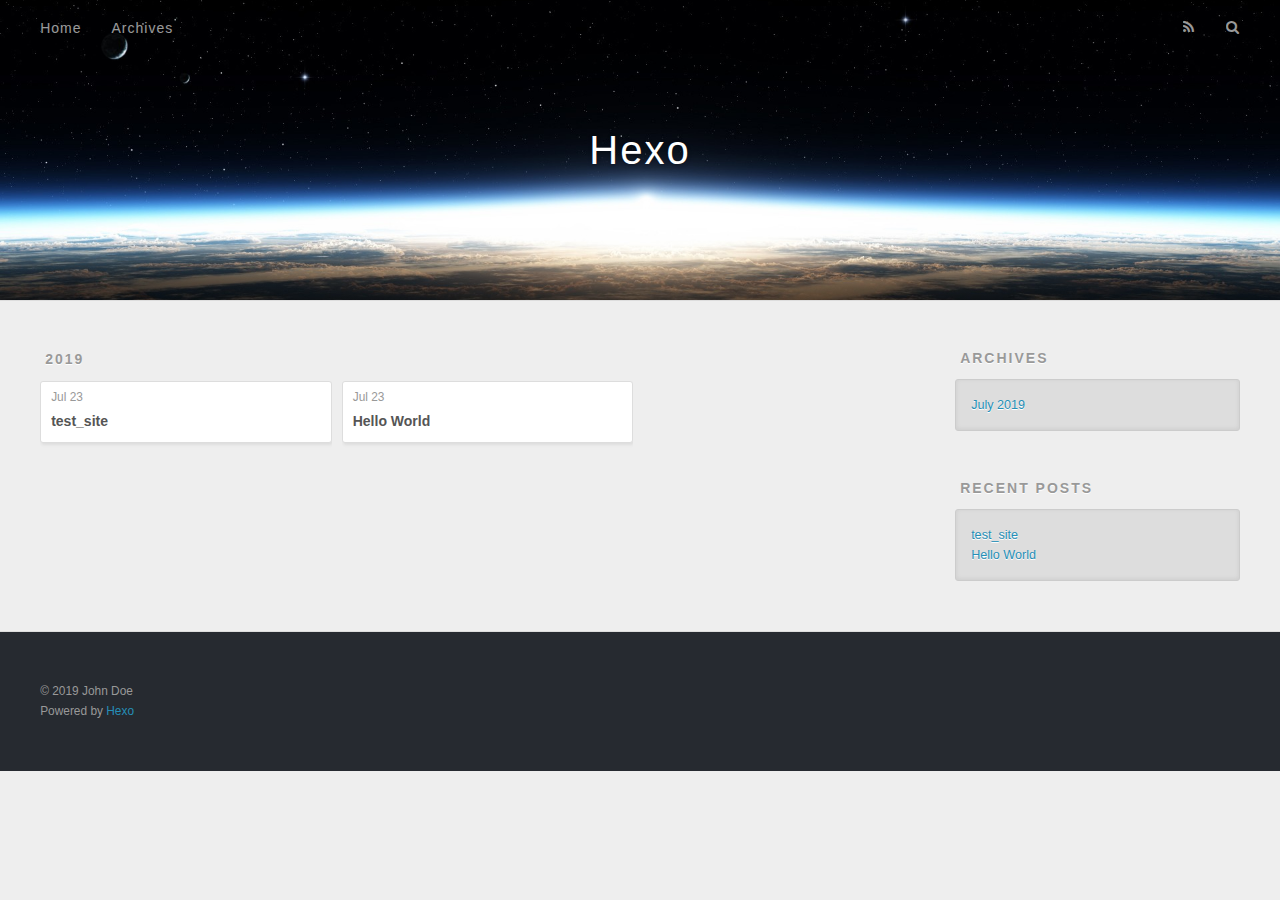
==== archives/index.html @ 77f76fa3 "Site updated: 2019-07-23 09:58:28" ====
<!DOCTYPE html>
<html>
<head><meta name="generator" content="Hexo 3.9.0">
  <meta charset="utf-8">
  

  
  <title>Archives | Hexo</title>
  <meta name="viewport" content="width=device-width, initial-scale=1, maximum-scale=1">
  <meta property="og:type" content="website">
<meta property="og:title" content="Hexo">
<meta property="og:url" content="http://yoursite.com/archives/index.html">
<meta property="og:site_name" content="Hexo">
<meta property="og:locale" content="default">
<meta name="twitter:card" content="summary">
<meta name="twitter:title" content="Hexo">
  
    <link rel="alternate" href="/atom.xml" title="Hexo" type="application/atom+xml">
  
  
    <link rel="icon" href="/favicon.png">
  
  
    <link href="//fonts.googleapis.com/css?family=Source+Code+Pro" rel="stylesheet" type="text/css">
  
  <link rel="stylesheet" href="/css/style.css">
</head>
</html>
<body>
  <div id="container">
    <div id="wrap">
      <header id="header">
  <div id="banner"></div>
  <div id="header-outer" class="outer">
    <div id="header-title" class="inner">
      <h1 id="logo-wrap">
        <a href="/" id="logo">Hexo</a>
      </h1>
      
    </div>
    <div id="header-inner" class="inner">
      <nav id="main-nav">
        <a id="main-nav-toggle" class="nav-icon"></a>
        
          <a class="main-nav-link" href="/">Home</a>
        
          <a class="main-nav-link" href="/archives">Archives</a>
        
      </nav>
      <nav id="sub-nav">
        
          <a id="nav-rss-link" class="nav-icon" href="/atom.xml" title="RSS Feed"></a>
        
        <a id="nav-search-btn" class="nav-icon" title="Search"></a>
      </nav>
      <div id="search-form-wrap">
        <form action="//google.com/search" method="get" accept-charset="UTF-8" class="search-form"><input type="search" name="q" class="search-form-input" placeholder="Search"><button type="submit" class="search-form-submit">&#xF002;</button><input type="hidden" name="sitesearch" value="http://yoursite.com"></form>
      </div>
    </div>
  </div>
</header>
      <div class="outer">
        <section id="main">
  
  
    
    
      
      
      <section class="archives-wrap">
        <div class="archive-year-wrap">
          <a href="/archives/2019" class="archive-year">2019</a>
        </div>
        <div class="archives">
    
    <article class="archive-article archive-type-post">
  <div class="archive-article-inner">
    <header class="archive-article-header">
      <a href="/2019/07/23/test-site/" class="archive-article-date">
  <time datetime="2019-07-23T01:22:44.000Z" itemprop="datePublished">Jul 23</time>
</a>
      
  
    <h1 itemprop="name">
      <a class="archive-article-title" href="/2019/07/23/test-site/">test_site</a>
    </h1>
  

    </header>
  </div>
</article>
  
    
    
    <article class="archive-article archive-type-post">
  <div class="archive-article-inner">
    <header class="archive-article-header">
      <a href="/2019/07/23/hello-world/" class="archive-article-date">
  <time datetime="2019-07-23T01:20:35.943Z" itemprop="datePublished">Jul 23</time>
</a>
      
  
    <h1 itemprop="name">
      <a class="archive-article-title" href="/2019/07/23/hello-world/">Hello World</a>
    </h1>
  

    </header>
  </div>
</article>
  
  
    </div></section>
  


</section>
        
          <aside id="sidebar">
  
    

  
    

  
    
  
    
  <div class="widget-wrap">
    <h3 class="widget-title">Archives</h3>
    <div class="widget">
      <ul class="archive-list"><li class="archive-list-item"><a class="archive-list-link" href="/archives/2019/07/">July 2019</a></li></ul>
    </div>
  </div>


  
    
  <div class="widget-wrap">
    <h3 class="widget-title">Recent Posts</h3>
    <div class="widget">
      <ul>
        
          <li>
            <a href="/2019/07/23/test-site/">test_site</a>
          </li>
        
          <li>
            <a href="/2019/07/23/hello-world/">Hello World</a>
          </li>
        
      </ul>
    </div>
  </div>

  
</aside>
        
      </div>
      <footer id="footer">
  
  <div class="outer">
    <div id="footer-info" class="inner">
      &copy; 2019 John Doe<br>
      Powered by <a href="http://hexo.io/" target="_blank">Hexo</a>
    </div>
  </div>
</footer>
    </div>
    <nav id="mobile-nav">
  
    <a href="/" class="mobile-nav-link">Home</a>
  
    <a href="/archives" class="mobile-nav-link">Archives</a>
  
</nav>
    

<script src="//ajax.googleapis.com/ajax/libs/jquery/2.0.3/jquery.min.js"></script>


  <link rel="stylesheet" href="/fancybox/jquery.fancybox.css">
  <script src="/fancybox/jquery.fancybox.pack.js"></script>


<script src="/js/script.js"></script>



  </div>
</body>
</html>
---- css/style.css ----
body {
  width: 100%;
}
body:before,
body:after {
  content: "";
  display: table;
}
body:after {
  clear: both;
}
html,
body,
div,
span,
applet,
object,
iframe,
h1,
h2,
h3,
h4,
h5,
h6,
p,
blockquote,
pre,
a,
abbr,
acronym,
address,
big,
cite,
code,
del,
dfn,
em,
img,
ins,
kbd,
q,
s,
samp,
small,
strike,
strong,
sub,
sup,
tt,
var,
dl,
dt,
dd,
ol,
ul,
li,
fieldset,
form,
label,
legend,
table,
caption,
tbody,
tfoot,
thead,
tr,
th,
td {
  margin: 0;
  padding: 0;
  border: 0;
  outline: 0;
  font-weight: inherit;
  font-style: inherit;
  font-family: inherit;
  font-size: 100%;
  vertical-align: baseline;
}
body {
  line-height: 1;
  color: #000;
  background: #fff;
}
ol,
ul {
  list-style: none;
}
table {
  border-collapse: separate;
  border-spacing: 0;
  vertical-align: middle;
}
caption,
th,
td {
  text-align: left;
  font-weight: normal;
  vertical-align: middle;
}
a img {
  border: none;
}
input,
button {
  margin: 0;
  padding: 0;
}
input::-moz-focus-inner,
button::-moz-focus-inner {
  border: 0;
  padding: 0;
}
@font-face {
  font-family: FontAwesome;
  font-style: normal;
  font-weight: normal;
  src: url("fonts/fontawesome-webfont.eot?v=#4.0.3");
  src: url("fonts/fontawesome-webfont.eot?#iefix&v=#4.0.3") format("embedded-opentype"), url("fonts/fontawesome-webfont.woff?v=#4.0.3") format("woff"), url("fonts/fontawesome-webfont.ttf?v=#4.0.3") format("truetype"), url("fonts/fontawesome-webfont.svg#fontawesomeregular?v=#4.0.3") format("svg");
}
html,
body,
#container {
  height: 100%;
}
body {
  background: #eee;
  font: 14px -apple-system, BlinkMacSystemFont, "Segoe UI", "Roboto", "Oxygen", "Ubuntu", "Cantarell", "Fira Sans", "Droid Sans", "Helvetica Neue", sans-serif;
  -webkit-text-size-adjust: 100%;
}
.outer {
  max-width: 1220px;
  margin: 0 auto;
  padding: 0 20px;
}
.outer:before,
.outer:after {
  content: "";
  display: table;
}
.outer:after {
  clear: both;
}
.inner {
  display: inline;
  float: left;
  width: 98.33333333333333%;
  margin: 0 0.833333333333333%;
}
.left,
.alignleft {
  float: left;
}
.right,
.alignright {
  float: right;
}
.clear {
  clear: both;
}
#container {
  position: relative;
}
.mobile-nav-on {
  overflow: hidden;
}
#wrap {
  height: 100%;
  width: 100%;
  position: absolute;
  top: 0;
  left: 0;
  -webkit-transition: 0.2s ease-out;
  -moz-transition: 0.2s ease-out;
  -ms-transition: 0.2s ease-out;
  transition: 0.2s ease-out;
  z-index: 1;
  background: #eee;
}
.mobile-nav-on #wrap {
  left: 280px;
}
@media screen and (min-width: 768px) {
  #main {
    display: inline;
    float: left;
    width: 73.33333333333333%;
    margin: 0 0.833333333333333%;
  }
}
.article-date,
.article-category-link,
.archive-year,
.widget-title {
  text-decoration: none;
  text-transform: uppercase;
  letter-spacing: 2px;
  color: #999;
  margin-bottom: 1em;
  margin-left: 5px;
  line-height: 1em;
  text-shadow: 0 1px #fff;
  font-weight: bold;
}
.article-inner,
.archive-article-inner {
  background: #fff;
  -webkit-box-shadow: 1px 2px 3px #ddd;
  box-shadow: 1px 2px 3px #ddd;
  border: 1px solid #ddd;
  border-radius: 3px;
}
.article-entry h1,
.widget h1 {
  font-size: 2em;
}
.article-entry h2,
.widget h2 {
  font-size: 1.5em;
}
.article-entry h3,
.widget h3 {
  font-size: 1.3em;
}
.article-entry h4,
.widget h4 {
  font-size: 1.2em;
}
.article-entry h5,
.widget h5 {
  font-size: 1em;
}
.article-entry h6,
.widget h6 {
  font-size: 1em;
  color: #999;
}
.article-entry hr,
.widget hr {
  border: 1px dashed #ddd;
}
.article-entry strong,
.widget strong {
  font-weight: bold;
}
.article-entry em,
.widget em,
.article-entry cite,
.widget cite {
  font-style: italic;
}
.article-entry sup,
.widget sup,
.article-entry sub,
.widget sub {
  font-size: 0.75em;
  line-height: 0;
  position: relative;
  vertical-align: baseline;
}
.article-entry sup,
.widget sup {
  top: -0.5em;
}
.article-entry sub,
.widget sub {
  bottom: -0.2em;
}
.article-entry small,
.widget small {
  font-size: 0.85em;
}
.article-entry acronym,
.widget acronym,
.article-entry abbr,
.widget abbr {
  border-bottom: 1px dotted;
}
.article-entry ul,
.widget ul,
.article-entry ol,
.widget ol,
.article-entry dl,
.widget dl {
  margin: 0 20px;
  line-height: 1.6em;
}
.article-entry ul ul,
.widget ul ul,
.article-entry ol ul,
.widget ol ul,
.article-entry ul ol,
.widget ul ol,
.article-entry ol ol,
.widget ol ol {
  margin-top: 0;
  margin-bottom: 0;
}
.article-entry ul,
.widget ul {
  list-style: disc;
}
.article-entry ol,
.widget ol {
  list-style: decimal;
}
.article-entry dt,
.widget dt {
  font-weight: bold;
}
#header {
  height: 300px;
  position: relative;
  border-bottom: 1px solid #ddd;
}
#header:before,
#header:after {
  content: "";
  position: absolute;
  left: 0;
  right: 0;
  height: 40px;
}
#header:before {
  top: 0;
  background: -webkit-linear-gradient(rgba(0,0,0,0.2), transparent);
  background: -moz-linear-gradient(rgba(0,0,0,0.2), transparent);
  background: -ms-linear-gradient(rgba(0,0,0,0.2), transparent);
  background: linear-gradient(rgba(0,0,0,0.2), transparent);
}
#header:after {
  bottom: 0;
  background: -webkit-linear-gradient(transparent, rgba(0,0,0,0.2));
  background: -moz-linear-gradient(transparent, rgba(0,0,0,0.2));
  background: -ms-linear-gradient(transparent, rgba(0,0,0,0.2));
  background: linear-gradient(transparent, rgba(0,0,0,0.2));
}
#header-outer {
  height: 100%;
  position: relative;
}
#header-inner {
  position: relative;
  overflow: hidden;
}
#banner {
  position: absolute;
  top: 0;
  left: 0;
  width: 100%;
  height: 100%;
  background: url("images/banner.jpg") center #000;
  -webkit-background-size: cover;
  -moz-background-size: cover;
  background-size: cover;
  z-index: -1;
}
#header-title {
  text-align: center;
  height: 40px;
  position: absolute;
  top: 50%;
  left: 0;
  margin-top: -20px;
}
#logo,
#subtitle {
  text-decoration: none;
  color: #fff;
  font-weight: 300;
  text-shadow: 0 1px 4px rgba(0,0,0,0.3);
}
#logo {
  font-size: 40px;
  line-height: 40px;
  letter-spacing: 2px;
}
#subtitle {
  font-size: 16px;
  line-height: 16px;
  letter-spacing: 1px;
}
#subtitle-wrap {
  margin-top: 16px;
}
#main-nav {
  float: left;
  margin-left: -15px;
}
.nav-icon,
.main-nav-link {
  float: left;
  color: #fff;
  opacity: 0.6;
  text-decoration: none;
  text-shadow: 0 1px rgba(0,0,0,0.2);
  -webkit-transition: opacity 0.2s;
  -moz-transition: opacity 0.2s;
  -ms-transition: opacity 0.2s;
  transition: opacity 0.2s;
  display: block;
  padding: 20px 15px;
}
.nav-icon:hover,
.main-nav-link:hover {
  opacity: 1;
}
.nav-icon {
  font-family: FontAwesome;
  text-align: center;
  font-size: 14px;
  width: 14px;
  height: 14px;
  padding: 20px 15px;
  position: relative;
  cursor: pointer;
}
.main-nav-link {
  font-weight: 300;
  letter-spacing: 1px;
}
@media screen and (max-width: 479px) {
  .main-nav-link {
    display: none;
  }
}
#main-nav-toggle {
  display: none;
}
#main-nav-toggle:before {
  content: "\f0c9";
}
@media screen and (max-width: 479px) {
  #main-nav-toggle {
    display: block;
  }
}
#sub-nav {
  float: right;
  margin-right: -15px;
}
#nav-rss-link:before {
  content: "\f09e";
}
#nav-search-btn:before {
  content: "\f002";
}
#search-form-wrap {
  position: absolute;
  top: 15px;
  width: 150px;
  height: 30px;
  right: -150px;
  opacity: 0;
  -webkit-transition: 0.2s ease-out;
  -moz-transition: 0.2s ease-out;
  -ms-transition: 0.2s ease-out;
  transition: 0.2s ease-out;
}
#search-form-wrap.on {
  opacity: 1;
  right: 0;
}
@media screen and (max-width: 479px) {
  #search-form-wrap {
    width: 100%;
    right: -100%;
  }
}
.search-form {
  position: absolute;
  top: 0;
  left: 0;
  right: 0;
  background: #fff;
  padding: 5px 15px;
  border-radius: 15px;
  -webkit-box-shadow: 0 0 10px rgba(0,0,0,0.3);
  box-shadow: 0 0 10px rgba(0,0,0,0.3);
}
.search-form-input {
  border: none;
  background: none;
  color: #555;
  width: 100%;
  font: 13px -apple-system, BlinkMacSystemFont, "Segoe UI", "Roboto", "Oxygen", "Ubuntu", "Cantarell", "Fira Sans", "Droid Sans", "Helvetica Neue", sans-serif;
  outline: none;
}
.search-form-input::-webkit-search-results-decoration,
.search-form-input::-webkit-search-cancel-button {
  -webkit-appearance: none;
}
.search-form-submit {
  position: absolute;
  top: 50%;
  right: 10px;
  margin-top: -7px;
  font: 13px FontAwesome;
  border: none;
  background: none;
  color: #bbb;
  cursor: pointer;
}
.search-form-submit:hover,
.search-form-submit:focus {
  color: #777;
}
.article {
  margin: 50px 0;
}
.article-inner {
  overflow: hidden;
}
.article-meta:before,
.article-meta:after {
  content: "";
  display: table;
}
.article-meta:after {
  clear: both;
}
.article-date {
  float: left;
}
.article-category {
  float: left;
  line-height: 1em;
  color: #ccc;
  text-shadow: 0 1px #fff;
  margin-left: 8px;
}
.article-category:before {
  content: "\2022";
}
.article-category-link {
  margin: 0 12px 1em;
}
.article-header {
  padding: 20px 20px 0;
}
.article-title {
  text-decoration: none;
  font-size: 2em;
  font-weight: bold;
  color: #555;
  line-height: 1.1em;
  -webkit-transition: color 0.2s;
  -moz-transition: color 0.2s;
  -ms-transition: color 0.2s;
  transition: color 0.2s;
}
a.article-title:hover {
  color: #258fb8;
}
.article-entry {
  color: #555;
  padding: 0 20px;
}
.article-entry:before,
.article-entry:after {
  content: "";
  display: table;
}
.article-entry:after {
  clear: both;
}
.article-entry p,
.article-entry table {
  line-height: 1.6em;
  margin: 1.6em 0;
}
.article-entry h1,
.article-entry h2,
.article-entry h3,
.article-entry h4,
.article-entry h5,
.article-entry h6 {
  font-weight: bold;
}
.article-entry h1,
.article-entry h2,
.article-entry h3,
.article-entry h4,
.article-entry h5,
.article-entry h6 {
  line-height: 1.1em;
  margin: 1.1em 0;
}
.article-entry a {
  color: #258fb8;
  text-decoration: none;
}
.article-entry a:hover {
  text-decoration: underline;
}
.article-entry ul,
.article-entry ol,
.article-entry dl {
  margin-top: 1.6em;
  margin-bottom: 1.6em;
}
.article-entry img,
.article-entry video {
  max-width: 100%;
  height: auto;
  display: block;
  margin: auto;
}
.article-entry iframe {
  border: none;
}
.article-entry table {
  width: 100%;
  border-collapse: collapse;
  border-spacing: 0;
}
.article-entry th {
  font-weight: bold;
  border-bottom: 3px solid #ddd;
  padding-bottom: 0.5em;
}
.article-entry td {
  border-bottom: 1px solid #ddd;
  padding: 10px 0;
}
.article-entry blockquote {
  font-family: Georgia, "Times New Roman", serif;
  font-size: 1.4em;
  margin: 1.6em 20px;
  text-align: center;
}
.article-entry blockquote footer {
  font-size: 14px;
  margin: 1.6em 0;
  font-family: -apple-system, BlinkMacSystemFont, "Segoe UI", "Roboto", "Oxygen", "Ubuntu", "Cantarell", "Fira Sans", "Droid Sans", "Helvetica Neue", sans-serif;
}
.article-entry blockquote footer cite:before {
  content: "—";
  padding: 0 0.5em;
}
.article-entry .pullquote {
  text-align: left;
  width: 45%;
  margin: 0;
}
.article-entry .pullquote.left {
  margin-left: 0.5em;
  margin-right: 1em;
}
.article-entry .pullquote.right {
  margin-right: 0.5em;
  margin-left: 1em;
}
.article-entry .caption {
  color: #999;
  display: block;
  font-size: 0.9em;
  margin-top: 0.5em;
  position: relative;
  text-align: center;
}
.article-entry .video-container {
  position: relative;
  padding-top: 56.25%;
  height: 0;
  overflow: hidden;
}
.article-entry .video-container iframe,
.article-entry .video-container object,
.article-entry .video-container embed {
  position: absolute;
  top: 0;
  left: 0;
  width: 100%;
  height: 100%;
  margin-top: 0;
}
.article-more-link a {
  display: inline-block;
  line-height: 1em;
  padding: 6px 15px;
  border-radius: 15px;
  background: #eee;
  color: #999;
  text-shadow: 0 1px #fff;
  text-decoration: none;
}
.article-more-link a:hover {
  background: #258fb8;
  color: #fff;
  text-decoration: none;
  text-shadow: 0 1px #1e7293;
}
.article-footer {
  font-size: 0.85em;
  line-height: 1.6em;
  border-top: 1px solid #ddd;
  padding-top: 1.6em;
  margin: 0 20px 20px;
}
.article-footer:before,
.article-footer:after {
  content: "";
  display: table;
}
.article-footer:after {
  clear: both;
}
.article-footer a {
  color: #999;
  text-decoration: none;
}
.article-footer a:hover {
  color: #555;
}
.article-tag-list-item {
  float: left;
  margin-right: 10px;
}
.article-tag-list-link:before {
  content: "#";
}
.article-comment-link {
  float: right;
}
.article-comment-link:before {
  content: "\f075";
  font-family: FontAwesome;
  padding-right: 8px;
}
.article-share-link {
  cursor: pointer;
  float: right;
  margin-left: 20px;
}
.article-share-link:before {
  content: "\f064";
  font-family: FontAwesome;
  padding-right: 6px;
}
#article-nav {
  position: relative;
}
#article-nav:before,
#article-nav:after {
  content: "";
  display: table;
}
#article-nav:after {
  clear: both;
}
@media screen and (min-width: 768px) {
  #article-nav {
    margin: 50px 0;
  }
  #article-nav:before {
    width: 8px;
    height: 8px;
    position: absolute;
    top: 50%;
    left: 50%;
    margin-top: -4px;
    margin-left: -4px;
    content: "";
    border-radius: 50%;
    background: #ddd;
    -webkit-box-shadow: 0 1px 2px #fff;
    box-shadow: 0 1px 2px #fff;
  }
}
.article-nav-link-wrap {
  text-decoration: none;
  text-shadow: 0 1px #fff;
  color: #999;
  -webkit-box-sizing: border-box;
  -moz-box-sizing: border-box;
  box-sizing: border-box;
  margin-top: 50px;
  text-align: center;
  display: block;
}
.article-nav-link-wrap:hover {
  color: #555;
}
@media screen and (min-width: 768px) {
  .article-nav-link-wrap {
    width: 50%;
    margin-top: 0;
  }
}
@media screen and (min-width: 768px) {
  #article-nav-newer {
    float: left;
    text-align: right;
    padding-right: 20px;
  }
}
@media screen and (min-width: 768px) {
  #article-nav-older {
    float: right;
    text-align: left;
    padding-left: 20px;
  }
}
.article-nav-caption {
  text-transform: uppercase;
  letter-spacing: 2px;
  color: #ddd;
  line-height: 1em;
  font-weight: bold;
}
#article-nav-newer .article-nav-caption {
  margin-right: -2px;
}
.article-nav-title {
  font-size: 0.85em;
  line-height: 1.6em;
  margin-top: 0.5em;
}
.article-share-box {
  position: absolute;
  display: none;
  background: #fff;
  -webkit-box-shadow: 1px 2px 10px rgba(0,0,0,0.2);
  box-shadow: 1px 2px 10px rgba(0,0,0,0.2);
  border-radius: 3px;
  margin-left: -145px;
  overflow: hidden;
  z-index: 1;
}
.article-share-box.on {
  display: block;
}
.article-share-input {
  width: 100%;
  background: none;
  -webkit-box-sizing: border-box;
  -moz-box-sizing: border-box;
  box-sizing: border-box;
  font: 14px -apple-system, BlinkMacSystemFont, "Segoe UI", "Roboto", "Oxygen", "Ubuntu", "Cantarell", "Fira Sans", "Droid Sans", "Helvetica Neue", sans-serif;
  padding: 0 15px;
  color: #555;
  outline: none;
  border: 1px solid #ddd;
  border-radius: 3px 3px 0 0;
  height: 36px;
  line-height: 36px;
}
.article-share-links {
  background: #eee;
}
.article-share-links:before,
.article-share-links:after {
  content: "";
  display: table;
}
.article-share-links:after {
  clear: both;
}
.article-share-twitter,
.article-share-facebook,
.article-share-pinterest,
.article-share-google {
  width: 50px;
  height: 36px;
  display: block;
  float: left;
  position: relative;
  color: #999;
  text-shadow: 0 1px #fff;
}
.article-share-twitter:before,
.article-share-facebook:before,
.article-share-pinterest:before,
.article-share-google:before {
  font-size: 20px;
  font-family: FontAwesome;
  width: 20px;
  height: 20px;
  position: absolute;
  top: 50%;
  left: 50%;
  margin-top: -10px;
  margin-left: -10px;
  text-align: center;
}
.article-share-twitter:hover,
.article-share-facebook:hover,
.article-share-pinterest:hover,
.article-share-google:hover {
  color: #fff;
}
.article-share-twitter:before {
  content: "\f099";
}
.article-share-twitter:hover {
  background: #00aced;
  text-shadow: 0 1px #008abe;
}
.article-share-facebook:before {
  content: "\f09a";
}
.article-share-facebook:hover {
  background: #3b5998;
  text-shadow: 0 1px #2f477a;
}
.article-share-pinterest:before {
  content: "\f0d2";
}
.article-share-pinterest:hover {
  background: #cb2027;
  text-shadow: 0 1px #a21a1f;
}
.article-share-google:before {
  content: "\f0d5";
}
.article-share-google:hover {
  background: #dd4b39;
  text-shadow: 0 1px #be3221;
}
.article-gallery {
  background: #000;
  position: relative;
}
.article-gallery-photos {
  position: relative;
  overflow: hidden;
}
.article-gallery-img {
  display: none;
  max-width: 100%;
}
.article-gallery-img:first-child {
  display: block;
}
.article-gallery-img.loaded {
  position: absolute;
  display: block;
}
.article-gallery-img img {
  display: block;
  max-width: 100%;
  margin: 0 auto;
}
#comments {
  background: #fff;
  -webkit-box-shadow: 1px 2px 3px #ddd;
  box-shadow: 1px 2px 3px #ddd;
  padding: 20px;
  border: 1px solid #ddd;
  border-radius: 3px;
  margin: 50px 0;
}
#comments a {
  color: #258fb8;
}
.archives-wrap {
  margin: 50px 0;
}
.archives:before,
.archives:after {
  content: "";
  display: table;
}
.archives:after {
  clear: both;
}
.archive-year-wrap {
  margin-bottom: 1em;
}
.archives {
  -webkit-column-gap: 10px;
  -moz-column-gap: 10px;
  column-gap: 10px;
}
@media screen and (min-width: 480px) and (max-width: 767px) {
  .archives {
    -webkit-column-count: 2;
    -moz-column-count: 2;
    column-count: 2;
  }
}
@media screen and (min-width: 768px) {
  .archives {
    -webkit-column-count: 3;
    -moz-column-count: 3;
    column-count: 3;
  }
}
.archive-article {
  -webkit-column-break-inside: avoid;
  page-break-inside: avoid;
  overflow: hidden;
  break-inside: avoid-column;
}
.archive-article-inner {
  padding: 10px;
  margin-bottom: 15px;
}
.archive-article-title {
  text-decoration: none;
  font-weight: bold;
  color: #555;
  -webkit-transition: color 0.2s;
  -moz-transition: color 0.2s;
  -ms-transition: color 0.2s;
  transition: color 0.2s;
  line-height: 1.6em;
}
.archive-article-title:hover {
  color: #258fb8;
}
.archive-article-footer {
  margin-top: 1em;
}
.archive-article-date {
  color: #999;
  text-decoration: none;
  font-size: 0.85em;
  line-height: 1em;
  margin-bottom: 0.5em;
  display: block;
}
#page-nav {
  margin: 50px auto;
  background: #fff;
  -webkit-box-shadow: 1px 2px 3px #ddd;
  box-shadow: 1px 2px 3px #ddd;
  border: 1px solid #ddd;
  border-radius: 3px;
  text-align: center;
  color: #999;
  overflow: hidden;
}
#page-nav:before,
#page-nav:after {
  content: "";
  display: table;
}
#page-nav:after {
  clear: both;
}
#page-nav a,
#page-nav span {
  padding: 10px 20px;
  line-height: 1;
  height: 2ex;
}
#page-nav a {
  color: #999;
  text-decoration: none;
}
#page-nav a:hover {
  background: #999;
  color: #fff;
}
#page-nav .prev {
  float: left;
}
#page-nav .next {
  float: right;
}
#page-nav .page-number {
  display: inline-block;
}
@media screen and (max-width: 479px) {
  #page-nav .page-number {
    display: none;
  }
}
#page-nav .current {
  color: #555;
  font-weight: bold;
}
#page-nav .space {
  color: #ddd;
}
#footer {
  background: #262a30;
  padding: 50px 0;
  border-top: 1px solid #ddd;
  color: #999;
}
#footer a {
  color: #258fb8;
  text-decoration: none;
}
#footer a:hover {
  text-decoration: underline;
}
#footer-info {
  line-height: 1.6em;
  font-size: 0.85em;
}
.article-entry pre,
.article-entry .highlight {
  background: #2d2d2d;
  margin: 0 -20px;
  padding: 15px 20px;
  border-style: solid;
  border-color: #ddd;
  border-width: 1px 0;
  overflow: auto;
  color: #ccc;
  line-height: 22.400000000000002px;
}
.article-entry .highlight .gutter pre,
.article-entry .gist .gist-file .gist-data .line-numbers {
  color: #666;
  font-size: 0.85em;
}
.article-entry pre,
.article-entry code {
  font-family: "Source Code Pro", Consolas, Monaco, Menlo, Consolas, monospace;
}
.article-entry code {
  background: #eee;
  text-shadow: 0 1px #fff;
  padding: 0 0.3em;
}
.article-entry pre code {
  background: none;
  text-shadow: none;
  padding: 0;
}
.article-entry .highlight pre {
  border: none;
  margin: 0;
  padding: 0;
}
.article-entry .highlight table {
  margin: 0;
  width: auto;
}
.article-entry .highlight td {
  border: none;
  padding: 0;
}
.article-entry .highlight figcaption {
  font-size: 0.85em;
  color: #999;
  line-height: 1em;
  margin-bottom: 1em;
}
.article-entry .highlight figcaption:before,
.article-entry .highlight figcaption:after {
  content: "";
  display: table;
}
.article-entry .highlight figcaption:after {
  clear: both;
}
.article-entry .highlight figcaption a {
  float: right;
}
.article-entry .highlight .gutter pre {
  text-align: right;
  padding-right: 20px;
}
.article-entry .highlight .line {
  height: 22.400000000000002px;
}
.article-entry .highlight .line.marked {
  background: #515151;
}
.article-entry .gist {
  margin: 0 -20px;
  border-style: solid;
  border-color: #ddd;
  border-width: 1px 0;
  background: #2d2d2d;
  padding: 15px 20px 15px 0;
}
.article-entry .gist .gist-file {
  border: none;
  font-family: "Source Code Pro", Consolas, Monaco, Menlo, Consolas, monospace;
  margin: 0;
}
.article-entry .gist .gist-file .gist-data {
  background: none;
  border: none;
}
.article-entry .gist .gist-file .gist-data .line-numbers {
  background: none;
  border: none;
  padding: 0 20px 0 0;
}
.article-entry .gist .gist-file .gist-data .line-data {
  padding: 0 !important;
}
.article-entry .gist .gist-file .highlight {
  margin: 0;
  padding: 0;
  border: none;
}
.article-entry .gist .gist-file .gist-meta {
  background: #2d2d2d;
  color: #999;
  font: 0.85em -apple-system, BlinkMacSystemFont, "Segoe UI", "Roboto", "Oxygen", "Ubuntu", "Cantarell", "Fira Sans", "Droid Sans", "Helvetica Neue", sans-serif;
  text-shadow: 0 0;
  padding: 0;
  margin-top: 1em;
  margin-left: 20px;
}
.article-entry .gist .gist-file .gist-meta a {
  color: #258fb8;
  font-weight: normal;
}
.article-entry .gist .gist-file .gist-meta a:hover {
  text-decoration: underline;
}
pre .comment,
pre .title {
  color: #999;
}
pre .variable,
pre .attribute,
pre .tag,
pre .regexp,
pre .ruby .constant,
pre .xml .tag .title,
pre .xml .pi,
pre .xml .doctype,
pre .html .doctype,
pre .css .id,
pre .css .class,
pre .css .pseudo {
  color: #f2777a;
}
pre .number,
pre .preprocessor,
pre .built_in,
pre .literal,
pre .params,
pre .constant {
  color: #f99157;
}
pre .class,
pre .ruby .class .title,
pre .css .rules .attribute {
  color: #9c9;
}
pre .string,
pre .value,
pre .inheritance,
pre .header,
pre .ruby .symbol,
pre .xml .cdata {
  color: #9c9;
}
pre .css .hexcolor {
  color: #6cc;
}
pre .function,
pre .python .decorator,
pre .python .title,
pre .ruby .function .title,
pre .ruby .title .keyword,
pre .perl .sub,
pre .javascript .title,
pre .coffeescript .title {
  color: #69c;
}
pre .keyword,
pre .javascript .function {
  color: #c9c;
}
@media screen and (max-width: 479px) {
  #mobile-nav {
    position: absolute;
    top: 0;
    left: 0;
    width: 280px;
    height: 100%;
    background: #191919;
    border-right: 1px solid #fff;
  }
}
@media screen and (max-width: 479px) {
  .mobile-nav-link {
    display: block;
    color: #999;
    text-decoration: none;
    padding: 15px 20px;
    font-weight: bold;
  }
  .mobile-nav-link:hover {
    color: #fff;
  }
}
@media screen and (min-width: 768px) {
  #sidebar {
    display: inline;
    float: left;
    width: 23.333333333333332%;
    margin: 0 0.833333333333333%;
  }
}
.widget-wrap {
  margin: 50px 0;
}
.widget {
  color: #777;
  text-shadow: 0 1px #fff;
  background: #ddd;
  -webkit-box-shadow: 0 -1px 4px #ccc inset;
  box-shadow: 0 -1px 4px #ccc inset;
  border: 1px solid #ccc;
  padding: 15px;
  border-radius: 3px;
}
.widget a {
  color: #258fb8;
  text-decoration: none;
}
.widget a:hover {
  text-decoration: underline;
}
.widget ul ul,
.widget ol ul,
.widget dl ul,
.widget ul ol,
.widget ol ol,
.widget dl ol,
.widget ul dl,
.widget ol dl,
.widget dl dl {
  margin-left: 15px;
  list-style: disc;
}
.widget {
  line-height: 1.6em;
  word-wrap: break-word;
  font-size: 0.9em;
}
.widget ul,
.widget ol {
  list-style: none;
  margin: 0;
}
.widget ul ul,
.widget ol ul,
.widget ul ol,
.widget ol ol {
  margin: 0 20px;
}
.widget ul ul,
.widget ol ul {
  list-style: disc;
}
.widget ul ol,
.widget ol ol {
  list-style: decimal;
}
.category-list-count,
.tag-list-count,
.archive-list-count {
  padding-left: 5px;
  color: #999;
  font-size: 0.85em;
}
.category-list-count:before,
.tag-list-count:before,
.archive-list-count:before {
  content: "(";
}
.category-list-count:after,
.tag-list-count:after,
.archive-list-count:after {
  content: ")";
}
.tagcloud a {
  margin-right: 5px;
  display: inline-block;
}
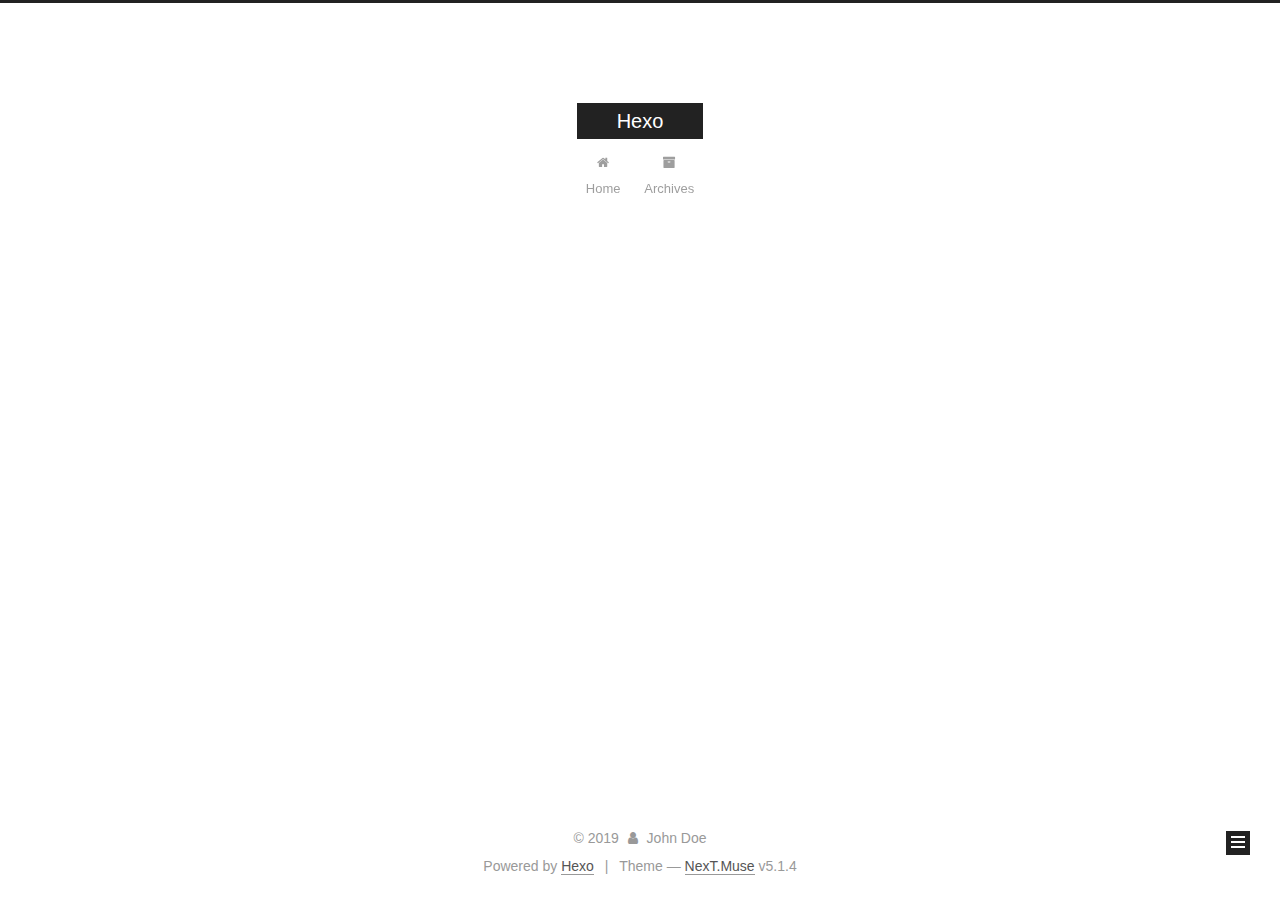
==== commit 13fb705f: "Site updated: 2019-07-23 14:39:27" ====
--- a/archives/index.html
+++ b/archives/index.html
@@ -1,193 +1,584 @@
 <!DOCTYPE html>
-<html>
+
+
+
+  
+
+
+<html class="theme-next muse use-motion" lang>
 <head><meta name="generator" content="Hexo 3.9.0">
-  <meta charset="utf-8">
-  
-
-  
-  <title>Archives | Hexo</title>
-  <meta name="viewport" content="width=device-width, initial-scale=1, maximum-scale=1">
-  <meta property="og:type" content="website">
+  <meta charset="UTF-8">
+<meta http-equiv="X-UA-Compatible" content="IE=edge">
+<meta name="viewport" content="width=device-width, initial-scale=1, maximum-scale=1">
+<meta name="theme-color" content="#222">
+
+
+
+
+
+
+
+
+
+<meta http-equiv="Cache-Control" content="no-transform">
+<meta http-equiv="Cache-Control" content="no-siteapp">
+
+
+
+
+
+
+
+
+
+
+
+
+
+
+
+
+  
+  
+  <link href="/lib/fancybox/source/jquery.fancybox.css?v=2.1.5" rel="stylesheet" type="text/css">
+
+
+
+
+
+
+
+<link href="/lib/font-awesome/css/font-awesome.min.css?v=4.6.2" rel="stylesheet" type="text/css">
+
+<link href="/css/main.css?v=5.1.4" rel="stylesheet" type="text/css">
+
+
+  <link rel="apple-touch-icon" sizes="180x180" href="/images/apple-touch-icon-next.png?v=5.1.4">
+
+
+  <link rel="icon" type="image/png" sizes="32x32" href="/images/favicon-32x32-next.png?v=5.1.4">
+
+
+  <link rel="icon" type="image/png" sizes="16x16" href="/images/favicon-16x16-next.png?v=5.1.4">
+
+
+  <link rel="mask-icon" href="/images/logo.svg?v=5.1.4" color="#222">
+
+
+
+
+
+  <meta name="keywords" content="Hexo, NexT">
+
+
+
+
+
+
+
+
+
+
+<meta property="og:type" content="website">
 <meta property="og:title" content="Hexo">
 <meta property="og:url" content="http://yoursite.com/archives/index.html">
 <meta property="og:site_name" content="Hexo">
 <meta property="og:locale" content="default">
 <meta name="twitter:card" content="summary">
 <meta name="twitter:title" content="Hexo">
-  
-    <link rel="alternate" href="/atom.xml" title="Hexo" type="application/atom+xml">
-  
-  
-    <link rel="icon" href="/favicon.png">
-  
-  
-    <link href="//fonts.googleapis.com/css?family=Source+Code+Pro" rel="stylesheet" type="text/css">
-  
-  <link rel="stylesheet" href="/css/style.css">
+
+
+
+<script type="text/javascript" id="hexo.configurations">
+  var NexT = window.NexT || {};
+  var CONFIG = {
+    root: '/',
+    scheme: 'Muse',
+    version: '5.1.4',
+    sidebar: {"position":"left","display":"post","offset":12,"b2t":false,"scrollpercent":false,"onmobile":false},
+    fancybox: true,
+    tabs: true,
+    motion: {"enable":true,"async":false,"transition":{"post_block":"fadeIn","post_header":"slideDownIn","post_body":"slideDownIn","coll_header":"slideLeftIn","sidebar":"slideUpIn"}},
+    duoshuo: {
+      userId: '0',
+      author: 'Author'
+    },
+    algolia: {
+      applicationID: '',
+      apiKey: '',
+      indexName: '',
+      hits: {"per_page":10},
+      labels: {"input_placeholder":"Search for Posts","hits_empty":"We didn't find any results for the search: ${query}","hits_stats":"${hits} results found in ${time} ms"}
+    }
+  };
+</script>
+
+
+
+  <link rel="canonical" href="http://yoursite.com/archives/">
+
+
+
+
+
+  <title>Archive | Hexo</title>
+  
+
+
+
+
+
+
+
+
 </head>
-</html>
-<body>
-  <div id="container">
-    <div id="wrap">
-      <header id="header">
-  <div id="banner"></div>
-  <div id="header-outer" class="outer">
-    <div id="header-title" class="inner">
-      <h1 id="logo-wrap">
-        <a href="/" id="logo">Hexo</a>
-      </h1>
-      
+
+<body itemscope itemtype="http://schema.org/WebPage" lang="default">
+
+  
+  
+    
+  
+
+  <div class="container sidebar-position-left page-archive">
+    <div class="headband"></div>
+
+    <header id="header" class="header" itemscope itemtype="http://schema.org/WPHeader">
+      <div class="header-inner"><div class="site-brand-wrapper">
+  <div class="site-meta ">
+    
+
+    <div class="custom-logo-site-title">
+      <a href="/" class="brand" rel="start">
+        <span class="logo-line-before"><i></i></span>
+        <span class="site-title">Hexo</span>
+        <span class="logo-line-after"><i></i></span>
+      </a>
     </div>
-    <div id="header-inner" class="inner">
-      <nav id="main-nav">
-        <a id="main-nav-toggle" class="nav-icon"></a>
-        
-          <a class="main-nav-link" href="/">Home</a>
-        
-          <a class="main-nav-link" href="/archives">Archives</a>
-        
-      </nav>
-      <nav id="sub-nav">
-        
-          <a id="nav-rss-link" class="nav-icon" href="/atom.xml" title="RSS Feed"></a>
-        
-        <a id="nav-search-btn" class="nav-icon" title="Search"></a>
-      </nav>
-      <div id="search-form-wrap">
-        <form action="//google.com/search" method="get" accept-charset="UTF-8" class="search-form"><input type="search" name="q" class="search-form-input" placeholder="Search"><button type="submit" class="search-form-submit">&#xF002;</button><input type="hidden" name="sitesearch" value="http://yoursite.com"></form>
+      
+        <p class="site-subtitle"></p>
+      
+  </div>
+
+  <div class="site-nav-toggle">
+    <button>
+      <span class="btn-bar"></span>
+      <span class="btn-bar"></span>
+      <span class="btn-bar"></span>
+    </button>
+  </div>
+</div>
+
+<nav class="site-nav">
+  
+
+  
+    <ul id="menu" class="menu">
+      
+        
+        <li class="menu-item menu-item-home">
+          <a href="/" rel="section">
+            
+              <i class="menu-item-icon fa fa-fw fa-home"></i> <br>
+            
+            Home
+          </a>
+        </li>
+      
+        
+        <li class="menu-item menu-item-archives">
+          <a href="/archives/" rel="section">
+            
+              <i class="menu-item-icon fa fa-fw fa-archive"></i> <br>
+            
+            Archives
+          </a>
+        </li>
+      
+
+      
+    </ul>
+  
+
+  
+</nav>
+
+
+
+ </div>
+    </header>
+
+    <main id="main" class="main">
+      <div class="main-inner">
+        <div class="content-wrap">
+          <div id="content" class="content">
+            
+
+  
+  
+  
+  <div class="post-block archive">
+    <div id="posts" class="posts-collapse">
+      <span class="archive-move-on"></span>
+
+      <span class="archive-page-counter">
+        
+        
+        
+          
+        
+        Um..! 2 posts in total. Keep on posting.
+      </span>
+
+      
+
+        
+        
+        
+
+        
+          
+          <div class="collection-title">
+            <h1 class="archive-year" id="archive-year-2019">2019</h1>
+          </div>
+        
+        
+
+        
+
+  <article class="post post-type-normal" itemscope itemtype="http://schema.org/Article">
+    <header class="post-header">
+
+      <h2 class="post-title">
+        
+            <a class="post-title-link" href="/2019/07/23/test-site/" itemprop="url">
+              
+                <span itemprop="name">test_site</span>
+              
+            </a>
+        
+      </h2>
+
+      <div class="post-meta">
+        <time class="post-time" itemprop="dateCreated" datetime="2019-07-23T09:22:44+08:00" content="2019-07-23">
+          07-23
+        </time>
       </div>
+
+    </header>
+  </article>
+
+
+
+      
+
+        
+        
+        
+
+        
+        
+
+        
+
+  <article class="post post-type-normal" itemscope itemtype="http://schema.org/Article">
+    <header class="post-header">
+
+      <h2 class="post-title">
+        
+            <a class="post-title-link" href="/2019/07/23/hello-world/" itemprop="url">
+              
+                <span itemprop="name">Hello World</span>
+              
+            </a>
+        
+      </h2>
+
+      <div class="post-meta">
+        <time class="post-time" itemprop="dateCreated" datetime="2019-07-23T09:20:35+08:00" content="2019-07-23">
+          07-23
+        </time>
+      </div>
+
+    </header>
+  </article>
+
+
+
+      
+
     </div>
   </div>
-</header>
-      <div class="outer">
-        <section id="main">
-  
-  
-    
-    
-      
-      
-      <section class="archives-wrap">
-        <div class="archive-year-wrap">
-          <a href="/archives/2019" class="archive-year">2019</a>
+  
+  
+  
+
+  
+
+
+
+          </div>
+          
+
+
+          
+
         </div>
-        <div class="archives">
-    
-    <article class="archive-article archive-type-post">
-  <div class="archive-article-inner">
-    <header class="archive-article-header">
-      <a href="/2019/07/23/test-site/" class="archive-article-date">
-  <time datetime="2019-07-23T01:22:44.000Z" itemprop="datePublished">Jul 23</time>
-</a>
-      
-  
-    <h1 itemprop="name">
-      <a class="archive-article-title" href="/2019/07/23/test-site/">test_site</a>
-    </h1>
-  
-
-    </header>
-  </div>
-</article>
-  
-    
-    
-    <article class="archive-article archive-type-post">
-  <div class="archive-article-inner">
-    <header class="archive-article-header">
-      <a href="/2019/07/23/hello-world/" class="archive-article-date">
-  <time datetime="2019-07-23T01:20:35.943Z" itemprop="datePublished">Jul 23</time>
-</a>
-      
-  
-    <h1 itemprop="name">
-      <a class="archive-article-title" href="/2019/07/23/hello-world/">Hello World</a>
-    </h1>
-  
-
-    </header>
-  </div>
-</article>
-  
-  
-    </div></section>
-  
-
-
-</section>
-        
-          <aside id="sidebar">
-  
-    
-
-  
-    
-
-  
-    
-  
-    
-  <div class="widget-wrap">
-    <h3 class="widget-title">Archives</h3>
-    <div class="widget">
-      <ul class="archive-list"><li class="archive-list-item"><a class="archive-list-link" href="/archives/2019/07/">July 2019</a></li></ul>
+        
+          
+  
+  <div class="sidebar-toggle">
+    <div class="sidebar-toggle-line-wrap">
+      <span class="sidebar-toggle-line sidebar-toggle-line-first"></span>
+      <span class="sidebar-toggle-line sidebar-toggle-line-middle"></span>
+      <span class="sidebar-toggle-line sidebar-toggle-line-last"></span>
     </div>
   </div>
 
-
-  
+  <aside id="sidebar" class="sidebar">
     
-  <div class="widget-wrap">
-    <h3 class="widget-title">Recent Posts</h3>
-    <div class="widget">
-      <ul>
-        
-          <li>
-            <a href="/2019/07/23/test-site/">test_site</a>
-          </li>
-        
-          <li>
-            <a href="/2019/07/23/hello-world/">Hello World</a>
-          </li>
-        
-      </ul>
+    <div class="sidebar-inner">
+
+      
+
+      
+
+      <section class="site-overview-wrap sidebar-panel sidebar-panel-active">
+        <div class="site-overview">
+          <div class="site-author motion-element" itemprop="author" itemscope itemtype="http://schema.org/Person">
+            
+              <p class="site-author-name" itemprop="name">John Doe</p>
+              <p class="site-description motion-element" itemprop="description"></p>
+          </div>
+
+          <nav class="site-state motion-element">
+
+            
+              <div class="site-state-item site-state-posts">
+              
+                <a href="/archives/">
+              
+                  <span class="site-state-item-count">2</span>
+                  <span class="site-state-item-name">posts</span>
+                </a>
+              </div>
+            
+
+            
+
+            
+
+          </nav>
+
+          
+
+          
+
+          
+          
+
+          
+          
+
+          
+
+        </div>
+      </section>
+
+      
+
+      
+
     </div>
+  </aside>
+
+
+        
+      </div>
+    </main>
+
+    <footer id="footer" class="footer">
+      <div class="footer-inner">
+        <div class="copyright">&copy; <span itemprop="copyrightYear">2019</span>
+  <span class="with-love">
+    <i class="fa fa-user"></i>
+  </span>
+  <span class="author" itemprop="copyrightHolder">John Doe</span>
+
+  
+</div>
+
+
+  <div class="powered-by">Powered by <a class="theme-link" target="_blank" href="https://hexo.io">Hexo</a></div>
+
+
+
+  <span class="post-meta-divider">|</span>
+
+
+
+  <div class="theme-info">Theme &mdash; <a class="theme-link" target="_blank" href="https://github.com/iissnan/hexo-theme-next">NexT.Muse</a> v5.1.4</div>
+
+
+
+
+        
+
+
+
+
+
+
+
+        
+      </div>
+    </footer>
+
+    
+      <div class="back-to-top">
+        <i class="fa fa-arrow-up"></i>
+        
+      </div>
+    
+
+    
+
   </div>
 
   
-</aside>
-        
-      </div>
-      <footer id="footer">
-  
-  <div class="outer">
-    <div id="footer-info" class="inner">
-      &copy; 2019 John Doe<br>
-      Powered by <a href="http://hexo.io/" target="_blank">Hexo</a>
-    </div>
-  </div>
-</footer>
-    </div>
-    <nav id="mobile-nav">
-  
-    <a href="/" class="mobile-nav-link">Home</a>
-  
-    <a href="/archives" class="mobile-nav-link">Archives</a>
-  
-</nav>
-    
-
-<script src="//ajax.googleapis.com/ajax/libs/jquery/2.0.3/jquery.min.js"></script>
-
-
-  <link rel="stylesheet" href="/fancybox/jquery.fancybox.css">
-  <script src="/fancybox/jquery.fancybox.pack.js"></script>
-
-
-<script src="/js/script.js"></script>
-
-
-
-  </div>
+
+<script type="text/javascript">
+  if (Object.prototype.toString.call(window.Promise) !== '[object Function]') {
+    window.Promise = null;
+  }
+</script>
+
+
+
+
+
+
+
+
+
+  
+
+
+
+
+
+
+
+
+
+
+
+
+  
+  
+    <script type="text/javascript" src="/lib/jquery/index.js?v=2.1.3"></script>
+  
+
+  
+  
+    <script type="text/javascript" src="/lib/fastclick/lib/fastclick.min.js?v=1.0.6"></script>
+  
+
+  
+  
+    <script type="text/javascript" src="/lib/jquery_lazyload/jquery.lazyload.js?v=1.9.7"></script>
+  
+
+  
+  
+    <script type="text/javascript" src="/lib/velocity/velocity.min.js?v=1.2.1"></script>
+  
+
+  
+  
+    <script type="text/javascript" src="/lib/velocity/velocity.ui.min.js?v=1.2.1"></script>
+  
+
+  
+  
+    <script type="text/javascript" src="/lib/fancybox/source/jquery.fancybox.pack.js?v=2.1.5"></script>
+  
+
+
+  
+
+
+  <script type="text/javascript" src="/js/src/utils.js?v=5.1.4"></script>
+
+  <script type="text/javascript" src="/js/src/motion.js?v=5.1.4"></script>
+
+
+
+  
+  
+
+  
+
+  
+
+
+  <script type="text/javascript" src="/js/src/bootstrap.js?v=5.1.4"></script>
+
+
+
+  
+
+
+  
+
+
+
+
+	
+
+
+
+
+
+  
+
+
+
+
+
+  
+
+
+
+
+
+
+
+
+
+
+
+
+  
+
+
+
+
+
+  
+
+  
+
+  
+
+  
+  
+
+  
+
+  
+
+  
+
 </body>
-</html>+</html>
--- a/css/main.css
+++ b/css/main.css
@@ -0,0 +1,2662 @@
+/* normalize.css v3.0.2 | MIT License | git.io/normalize */
+html {
+  font-family: sans-serif; /* 1 */
+  -ms-text-size-adjust: 100%; /* 2 */
+  -webkit-text-size-adjust: 100%; /* 2 */
+}
+body {
+  margin: 0;
+}
+article,
+aside,
+details,
+figcaption,
+figure,
+footer,
+header,
+hgroup,
+main,
+menu,
+nav,
+section,
+summary {
+  display: block;
+}
+audio,
+canvas,
+progress,
+video {
+  display: inline-block; /* 1 */
+  vertical-align: baseline; /* 2 */
+}
+audio:not([controls]) {
+  display: none;
+  height: 0;
+}
+[hidden],
+template {
+  display: none;
+}
+a {
+  background-color: transparent;
+}
+a:active,
+a:hover {
+  outline: 0;
+}
+abbr[title] {
+  border-bottom: 1px dotted;
+}
+b,
+strong {
+  font-weight: bold;
+}
+dfn {
+  font-style: italic;
+}
+h1 {
+  font-size: 2em;
+  margin: 0.67em 0;
+}
+mark {
+  background: #ff0;
+  color: #000;
+}
+small {
+  font-size: 80%;
+}
+sub,
+sup {
+  font-size: 75%;
+  line-height: 0;
+  position: relative;
+  vertical-align: baseline;
+}
+sup {
+  top: -0.5em;
+}
+sub {
+  bottom: -0.25em;
+}
+img {
+  border: 0;
+}
+svg:not(:root) {
+  overflow: hidden;
+}
+figure {
+  margin: 1em 40px;
+}
+hr {
+  -moz-box-sizing: content-box;
+  box-sizing: content-box;
+  height: 0;
+}
+pre {
+  overflow: auto;
+}
+code,
+kbd,
+pre,
+samp {
+  font-family: monospace, monospace;
+  font-size: 1em;
+}
+button,
+input,
+optgroup,
+select,
+textarea {
+  color: inherit; /* 1 */
+  font: inherit; /* 2 */
+  margin: 0; /* 3 */
+}
+button {
+  overflow: visible;
+}
+button,
+select {
+  text-transform: none;
+}
+button,
+html input[type="button"],
+input[type="reset"],
+input[type="submit"] {
+  -webkit-appearance: button; /* 2 */
+  cursor: pointer; /* 3 */
+}
+button[disabled],
+html input[disabled] {
+  cursor: default;
+}
+button::-moz-focus-inner,
+input::-moz-focus-inner {
+  border: 0;
+  padding: 0;
+}
+input {
+  line-height: normal;
+}
+input[type="checkbox"],
+input[type="radio"] {
+  box-sizing: border-box; /* 1 */
+  padding: 0; /* 2 */
+}
+input[type="number"]::-webkit-inner-spin-button,
+input[type="number"]::-webkit-outer-spin-button {
+  height: auto;
+}
+input[type="search"] {
+  -webkit-appearance: textfield; /* 1 */
+  -moz-box-sizing: content-box;
+  -webkit-box-sizing: content-box; /* 2 */
+  box-sizing: content-box;
+}
+input[type="search"]::-webkit-search-cancel-button,
+input[type="search"]::-webkit-search-decoration {
+  -webkit-appearance: none;
+}
+fieldset {
+  border: 1px solid #c0c0c0;
+  margin: 0 2px;
+  padding: 0.35em 0.625em 0.75em;
+}
+legend {
+  border: 0; /* 1 */
+  padding: 0; /* 2 */
+}
+textarea {
+  overflow: auto;
+}
+optgroup {
+  font-weight: bold;
+}
+table {
+  border-collapse: collapse;
+  border-spacing: 0;
+}
+td,
+th {
+  padding: 0;
+}
+::selection {
+  background: #262a30;
+  color: #fff;
+}
+body {
+  position: relative;
+  font-family: 'Lato', "PingFang SC", "Microsoft YaHei", sans-serif;
+  font-size: 14px;
+  line-height: 2;
+  color: #555;
+  background: #fff;
+}
+@media (max-width: 767px) {
+  body {
+    padding-right: 0 !important;
+  }
+}
+@media (min-width: 768px) and (max-width: 991px) {
+  body {
+    padding-right: 0 !important;
+  }
+}
+@media (min-width: 1600px) {
+  body {
+    font-size: 16px;
+  }
+}
+h1,
+h2,
+h3,
+h4,
+h5,
+h6 {
+  margin: 0;
+  padding: 0;
+  font-weight: bold;
+  line-height: 1.5;
+  font-family: 'Lato', "PingFang SC", "Microsoft YaHei", sans-serif;
+}
+h2,
+h3,
+h4,
+h5,
+h6 {
+  margin: 20px 0 15px;
+}
+h1 {
+  font-size: 22px;
+}
+@media (max-width: 767px) {
+  h1 {
+    font-size: 18px;
+  }
+}
+h2 {
+  font-size: 20px;
+}
+@media (max-width: 767px) {
+  h2 {
+    font-size: 16px;
+  }
+}
+h3 {
+  font-size: 18px;
+}
+@media (max-width: 767px) {
+  h3 {
+    font-size: 14px;
+  }
+}
+h4 {
+  font-size: 16px;
+}
+@media (max-width: 767px) {
+  h4 {
+    font-size: 12px;
+  }
+}
+h5 {
+  font-size: 14px;
+}
+@media (max-width: 767px) {
+  h5 {
+    font-size: 10px;
+  }
+}
+h6 {
+  font-size: 12px;
+}
+@media (max-width: 767px) {
+  h6 {
+    font-size: 8px;
+  }
+}
+p {
+  margin: 0 0 20px 0;
+}
+a {
+  color: #555;
+  text-decoration: none;
+  outline: none;
+  border-bottom: 1px solid #999;
+  word-wrap: break-word;
+}
+a:hover {
+  color: #222;
+  border-bottom-color: #222;
+}
+blockquote {
+  margin: 0;
+  padding: 0;
+}
+img {
+  display: block;
+  margin: auto;
+  max-width: 100%;
+  height: auto;
+}
+hr {
+  margin: 40px 0;
+  height: 3px;
+  border: none;
+  background-color: #ddd;
+  background-image: repeating-linear-gradient(-45deg, #fff, #fff 4px, transparent 4px, transparent 8px);
+}
+blockquote {
+  padding: 0 15px;
+  color: #666;
+  border-left: 4px solid #ddd;
+}
+blockquote cite::before {
+  content: "-";
+  padding: 0 5px;
+}
+dt {
+  font-weight: 700;
+}
+dd {
+  margin: 0;
+  padding: 0;
+}
+kbd {
+  border: 1px solid #ccc;
+  border-radius: 0.2em;
+  box-shadow: 0.1em 0.1em 0.2em rgba(0,0,0,0.1);
+  background-color: #f9f9f9;
+  font-family: inherit;
+  background-image: -webkit-linear-gradient(top, #eee, #fff, #eee);
+  padding: 0.1em 0.3em;
+  white-space: nowrap;
+}
+.text-left {
+  text-align: left;
+}
+.text-center {
+  text-align: center;
+}
+.text-right {
+  text-align: right;
+}
+.text-justify {
+  text-align: justify;
+}
+.text-nowrap {
+  white-space: nowrap;
+}
+.text-lowercase {
+  text-transform: lowercase;
+}
+.text-uppercase {
+  text-transform: uppercase;
+}
+.text-capitalize {
+  text-transform: capitalize;
+}
+.center-block {
+  display: block;
+  margin-left: auto;
+  margin-right: auto;
+}
+.clearfix:before,
+.clearfix:after {
+  content: " ";
+  display: table;
+}
+.clearfix:after {
+  clear: both;
+}
+.pullquote {
+  width: 45%;
+}
+.pullquote.left {
+  float: left;
+  margin-left: 5px;
+  margin-right: 10px;
+}
+.pullquote.right {
+  float: right;
+  margin-left: 10px;
+  margin-right: 5px;
+}
+.affix.affix.affix {
+  position: fixed;
+}
+.translation {
+  margin-top: -20px;
+  font-size: 14px;
+  color: #999;
+}
+.scrollbar-measure {
+  width: 100px;
+  height: 100px;
+  overflow: scroll;
+  position: absolute;
+  top: -9999px;
+}
+.use-motion .motion-element {
+  opacity: 0;
+}
+table {
+  margin: 20px 0;
+  width: 100%;
+  border-collapse: collapse;
+  border-spacing: 0;
+  border: 1px solid #ddd;
+  font-size: 14px;
+  table-layout: fixed;
+  word-wrap: break-all;
+}
+table>tbody>tr:nth-of-type(odd) {
+  background-color: #f9f9f9;
+}
+table>tbody>tr:hover {
+  background-color: #f5f5f5;
+}
+caption,
+th,
+td {
+  padding: 8px;
+  text-align: left;
+  vertical-align: middle;
+  font-weight: normal;
+}
+th,
+td {
+  border-bottom: 3px solid #ddd;
+  border-right: 1px solid #eee;
+}
+th {
+  padding-bottom: 10px;
+  font-weight: 700;
+}
+td {
+  border-bottom-width: 1px;
+}
+html,
+body {
+  height: 100%;
+}
+.container {
+  position: relative;
+  min-height: 100%;
+}
+.header-inner {
+  margin: 0 auto;
+  padding: 100px 0 70px;
+  width: 700px;
+}
+@media (min-width: 1600px) {
+  .container .header-inner {
+    width: 900px;
+  }
+}
+.main {
+  padding-bottom: 150px;
+}
+.main-inner {
+  margin: 0 auto;
+  width: 700px;
+}
+@media (min-width: 1600px) {
+  .container .main-inner {
+    width: 900px;
+  }
+}
+.footer {
+  position: absolute;
+  left: 0;
+  bottom: 0;
+  width: 100%;
+  min-height: 50px;
+}
+.footer-inner {
+  box-sizing: border-box;
+  margin: 20px auto;
+  width: 700px;
+}
+@media (min-width: 1600px) {
+  .container .footer-inner {
+    width: 900px;
+  }
+}
+pre,
+.highlight {
+  overflow: auto;
+  margin: 20px 0;
+  padding: 0;
+  font-size: 13px;
+  color: #4d4d4c;
+  background: #f7f7f7;
+  line-height: 1.6;
+}
+pre,
+code {
+  font-family: consolas, Menlo, "PingFang SC", "Microsoft YaHei", monospace;
+}
+code {
+  padding: 2px 4px;
+  word-wrap: break-word;
+  color: #555;
+  background: #eee;
+  border-radius: 3px;
+  font-size: 13px;
+}
+pre {
+  padding: 10px;
+}
+pre code {
+  padding: 0;
+  color: #4d4d4c;
+  background: none;
+  text-shadow: none;
+}
+.highlight {
+  border-radius: 1px;
+}
+.highlight pre {
+  border: none;
+  margin: 0;
+  padding: 10px 0;
+}
+.highlight table {
+  margin: 0;
+  width: auto;
+  border: none;
+}
+.highlight td {
+  border: none;
+  padding: 0;
+}
+.highlight figcaption {
+  font-size: 1em;
+  color: #4d4d4c;
+  line-height: 1em;
+  margin-bottom: 1em;
+}
+.highlight figcaption:before,
+.highlight figcaption:after {
+  content: " ";
+  display: table;
+}
+.highlight figcaption:after {
+  clear: both;
+}
+.highlight figcaption a {
+  float: right;
+  color: #4d4d4c;
+}
+.highlight figcaption a:hover {
+  border-bottom-color: #4d4d4c;
+}
+.highlight .gutter pre {
+  padding-left: 10px;
+  padding-right: 10px;
+  color: #869194;
+  text-align: right;
+  background-color: #eff2f3;
+}
+.highlight .code pre {
+  width: 100%;
+  padding-left: 10px;
+  padding-right: 10px;
+  background-color: #f7f7f7;
+}
+.highlight .line {
+  height: 20px;
+}
+.gutter {
+  -webkit-user-select: none;
+  -moz-user-select: none;
+  -ms-user-select: none;
+  user-select: none;
+}
+.gist table {
+  width: auto;
+}
+.gist table td {
+  border: none;
+}
+pre .deletion {
+  background: #fdd;
+}
+pre .addition {
+  background: #dfd;
+}
+pre .meta {
+  color: #8959a8;
+}
+pre .comment {
+  color: #8e908c;
+}
+pre .variable,
+pre .attribute,
+pre .tag,
+pre .regexp,
+pre .ruby .constant,
+pre .xml .tag .title,
+pre .xml .pi,
+pre .xml .doctype,
+pre .html .doctype,
+pre .css .id,
+pre .css .class,
+pre .css .pseudo {
+  color: #c82829;
+}
+pre .number,
+pre .preprocessor,
+pre .built_in,
+pre .literal,
+pre .params,
+pre .constant,
+pre .command {
+  color: #f5871f;
+}
+pre .ruby .class .title,
+pre .css .rules .attribute,
+pre .string,
+pre .value,
+pre .inheritance,
+pre .header,
+pre .ruby .symbol,
+pre .xml .cdata,
+pre .special,
+pre .number,
+pre .formula {
+  color: #718c00;
+}
+pre .title,
+pre .css .hexcolor {
+  color: #3e999f;
+}
+pre .function,
+pre .python .decorator,
+pre .python .title,
+pre .ruby .function .title,
+pre .ruby .title .keyword,
+pre .perl .sub,
+pre .javascript .title,
+pre .coffeescript .title {
+  color: #4271ae;
+}
+pre .keyword,
+pre .javascript .function {
+  color: #8959a8;
+}
+.full-image.full-image.full-image.full-image {
+  border: none;
+  max-width: 100%;
+  width: auto;
+  margin: 20px auto 25px;
+}
+@media (min-width: 992px) {
+  .full-image.full-image.full-image.full-image {
+    max-width: none;
+    width: 110%;
+    margin: 25px -5%;
+  }
+}
+.blockquote-center,
+.page-home .post-type-quote blockquote,
+.page-post-detail .post-type-quote blockquote {
+  position: relative;
+  margin: 40px 0;
+  padding: 0;
+  border-left: none;
+  text-align: center;
+}
+.blockquote-center::before,
+.page-home .post-type-quote blockquote::before,
+.page-post-detail .post-type-quote blockquote::before,
+.blockquote-center::after,
+.page-home .post-type-quote blockquote::after,
+.page-post-detail .post-type-quote blockquote::after {
+  position: absolute;
+  content: ' ';
+  display: block;
+  width: 100%;
+  height: 24px;
+  opacity: 0.2;
+  background-repeat: no-repeat;
+  background-position: 0 -6px;
+  background-size: 22px 22px;
+}
+.blockquote-center::before,
+.page-home .post-type-quote blockquote::before,
+.page-post-detail .post-type-quote blockquote::before {
+  top: -20px;
+  background-image: url("../images/quote-l.svg");
+  border-top: 1px solid #ccc;
+}
+.blockquote-center::after,
+.page-home .post-type-quote blockquote::after,
+.page-post-detail .post-type-quote blockquote::after {
+  bottom: -20px;
+  background-image: url("../images/quote-r.svg");
+  border-bottom: 1px solid #ccc;
+  background-position: 100% 8px;
+}
+.blockquote-center p,
+.page-home .post-type-quote blockquote p,
+.page-post-detail .post-type-quote blockquote p,
+.blockquote-center div,
+.page-home .post-type-quote blockquote div,
+.page-post-detail .post-type-quote blockquote div {
+  text-align: center;
+}
+.post .post-body .group-picture img {
+  box-sizing: border-box;
+  padding: 0 3px;
+  border: none;
+}
+.post .group-picture-row {
+  overflow: hidden;
+  margin-top: 6px;
+}
+.post .group-picture-row:first-child {
+  margin-top: 0;
+}
+.post .group-picture-column {
+  float: left;
+}
+.page-post-detail .post-body .group-picture-column {
+  float: none;
+  margin-top: 10px;
+  width: auto !important;
+}
+.page-post-detail .post-body .group-picture-column img {
+  margin: 0 auto;
+}
+.page-archive .group-picture-container {
+  overflow: hidden;
+}
+.page-archive .group-picture-row {
+  float: left;
+}
+.page-archive .group-picture-row:first-child {
+  margin-top: 6px;
+}
+.page-archive .group-picture-column {
+  max-width: 150px;
+  max-height: 150px;
+}
+.post-body .note {
+  position: relative;
+  padding: 15px;
+  margin-bottom: 20px;
+  border: 1px solid #eee;
+  border-left-width: 5px;
+  border-radius: 3px;
+}
+.post-body .note h2,
+.post-body .note h3,
+.post-body .note h4,
+.post-body .note h5,
+.post-body .note h6 {
+  margin-top: 0;
+  margin-bottom: 0;
+  border-bottom: initial;
+  padding-top: 0 !important;
+}
+.post-body .note p:first-child,
+.post-body .note ul:first-child,
+.post-body .note ol:first-child,
+.post-body .note table:first-child,
+.post-body .note pre:first-child,
+.post-body .note blockquote:first-child {
+  margin-top: 0;
+}
+.post-body .note p:last-child,
+.post-body .note ul:last-child,
+.post-body .note ol:last-child,
+.post-body .note table:last-child,
+.post-body .note pre:last-child,
+.post-body .note blockquote:last-child {
+  margin-bottom: 0;
+}
+.post-body .note.default {
+  border-left-color: #777;
+}
+.post-body .note.default h2,
+.post-body .note.default h3,
+.post-body .note.default h4,
+.post-body .note.default h5,
+.post-body .note.default h6 {
+  color: #777;
+}
+.post-body .note.primary {
+  border-left-color: #6f42c1;
+}
+.post-body .note.primary h2,
+.post-body .note.primary h3,
+.post-body .note.primary h4,
+.post-body .note.primary h5,
+.post-body .note.primary h6 {
+  color: #6f42c1;
+}
+.post-body .note.info {
+  border-left-color: #428bca;
+}
+.post-body .note.info h2,
+.post-body .note.info h3,
+.post-body .note.info h4,
+.post-body .note.info h5,
+.post-body .note.info h6 {
+  color: #428bca;
+}
+.post-body .note.success {
+  border-left-color: #5cb85c;
+}
+.post-body .note.success h2,
+.post-body .note.success h3,
+.post-body .note.success h4,
+.post-body .note.success h5,
+.post-body .note.success h6 {
+  color: #5cb85c;
+}
+.post-body .note.warning {
+  border-left-color: #f0ad4e;
+}
+.post-body .note.warning h2,
+.post-body .note.warning h3,
+.post-body .note.warning h4,
+.post-body .note.warning h5,
+.post-body .note.warning h6 {
+  color: #f0ad4e;
+}
+.post-body .note.danger {
+  border-left-color: #d9534f;
+}
+.post-body .note.danger h2,
+.post-body .note.danger h3,
+.post-body .note.danger h4,
+.post-body .note.danger h5,
+.post-body .note.danger h6 {
+  color: #d9534f;
+}
+.post-body .label {
+  display: inline;
+  padding: 0 2px;
+  white-space: nowrap;
+}
+.post-body .label.default {
+  background-color: #f0f0f0;
+}
+.post-body .label.primary {
+  background-color: #efe6f7;
+}
+.post-body .label.info {
+  background-color: #e5f2f8;
+}
+.post-body .label.success {
+  background-color: #e7f4e9;
+}
+.post-body .label.warning {
+  background-color: #fcf6e1;
+}
+.post-body .label.danger {
+  background-color: #fae8eb;
+}
+.post-body .tabs {
+  position: relative;
+  display: block;
+  margin-bottom: 20px;
+  padding-top: 10px;
+}
+.post-body .tabs ul.nav-tabs {
+  margin: 0;
+  padding: 0;
+  display: flex;
+  margin-bottom: -1px;
+}
+@media (max-width: 413px) {
+  .post-body .tabs ul.nav-tabs {
+    display: block;
+    margin-bottom: 5px;
+  }
+}
+.post-body .tabs ul.nav-tabs li.tab {
+  list-style-type: none !important;
+  margin: 0 0.25em 0 0;
+  border-top: 3px solid transparent;
+  border-left: 1px solid transparent;
+  border-right: 1px solid transparent;
+}
+@media (max-width: 413px) {
+  .post-body .tabs ul.nav-tabs li.tab {
+    margin: initial;
+    border-top: 1px solid transparent;
+    border-left: 3px solid transparent;
+    border-right: 1px solid transparent;
+    border-bottom: 1px solid transparent;
+  }
+}
+.post-body .tabs ul.nav-tabs li.tab a {
+  outline: 0;
+  border-bottom: initial;
+  display: block;
+  line-height: 1.8em;
+  padding: 0.25em 0.75em;
+  transition-duration: 0.2s;
+  transition-timing-function: ease-out;
+  transition-delay: 0s;
+}
+.post-body .tabs ul.nav-tabs li.tab a i {
+  width: 1.285714285714286em;
+}
+.post-body .tabs ul.nav-tabs li.tab.active {
+  border-top: 3px solid #fc6423;
+  border-left: 1px solid #ddd;
+  border-right: 1px solid #ddd;
+  background-color: #fff;
+}
+@media (max-width: 413px) {
+  .post-body .tabs ul.nav-tabs li.tab.active {
+    border-top: 1px solid #ddd;
+    border-left: 3px solid #fc6423;
+    border-right: 1px solid #ddd;
+    border-bottom: 1px solid #ddd;
+  }
+}
+.post-body .tabs ul.nav-tabs li.tab.active a {
+  cursor: default;
+  color: #555;
+}
+.post-body .tabs .tab-content {
+  background-color: #fff;
+}
+.post-body .tabs .tab-content .tab-pane {
+  border: 1px solid #ddd;
+  padding: 20px 20px 0 20px;
+}
+.post-body .tabs .tab-content .tab-pane:not(.active) {
+  display: none !important;
+}
+.post-body .tabs .tab-content .tab-pane.active {
+  display: block !important;
+}
+.btn {
+  display: inline-block;
+  padding: 0 20px;
+  font-size: 14px;
+  color: #fff;
+  background: #222;
+  border: 2px solid #222;
+  text-decoration: none;
+  border-radius: 0;
+  transition-property: background-color;
+  transition-duration: 0.2s;
+  transition-timing-function: ease-in-out;
+  transition-delay: 0s;
+  line-height: 2;
+}
+.btn:hover {
+  border-color: #222;
+  color: #222;
+  background: #fff;
+}
+.btn +.btn {
+  margin: 0 0 8px 8px;
+}
+.btn .fa-fw {
+  width: 1.285714285714286em;
+  text-align: left;
+}
+.btn-bar {
+  display: block;
+  width: 22px;
+  height: 2px;
+  background: #555;
+  border-radius: 1px;
+}
+.btn-bar+.btn-bar {
+  margin-top: 4px;
+}
+.pagination {
+  margin: 120px 0 40px;
+  text-align: center;
+  border-top: 1px solid #eee;
+}
+.page-number-basic,
+.pagination .prev,
+.pagination .next,
+.pagination .page-number,
+.pagination .space {
+  display: inline-block;
+  position: relative;
+  top: -1px;
+  margin: 0 10px;
+  padding: 0 11px;
+}
+@media (max-width: 767px) {
+  .page-number-basic,
+  .pagination .prev,
+  .pagination .next,
+  .pagination .page-number,
+  .pagination .space {
+    margin: 0 5px;
+  }
+}
+.pagination .prev,
+.pagination .next,
+.pagination .page-number {
+  border-bottom: 0;
+  border-top: 1px solid #eee;
+  transition-property: border-color;
+  transition-duration: 0.2s;
+  transition-timing-function: ease-in-out;
+  transition-delay: 0s;
+}
+.pagination .prev:hover,
+.pagination .next:hover,
+.pagination .page-number:hover {
+  border-top-color: #222;
+}
+.pagination .space {
+  padding: 0;
+  margin: 0;
+}
+.pagination .prev {
+  margin-left: 0;
+}
+.pagination .next {
+  margin-right: 0;
+}
+.pagination .page-number.current {
+  color: #fff;
+  background: #ccc;
+  border-top-color: #ccc;
+}
+@media (max-width: 767px) {
+  .pagination {
+    border-top: none;
+  }
+  .pagination .prev,
+  .pagination .next,
+  .pagination .page-number {
+    margin-bottom: 10px;
+    border-top: 0;
+    border-bottom: 1px solid #eee;
+    padding: 0 10px;
+  }
+  .pagination .prev:hover,
+  .pagination .next:hover,
+  .pagination .page-number:hover {
+    border-bottom-color: #222;
+  }
+}
+.comments {
+  margin: 60px 20px 0;
+}
+.tag-cloud {
+  text-align: center;
+}
+.tag-cloud a {
+  display: inline-block;
+  margin: 10px;
+}
+.back-to-top {
+  box-sizing: border-box;
+  position: fixed;
+  bottom: -100px;
+  right: 30px;
+  z-index: 1050;
+  padding: 0 6px;
+  width: 24px;
+  background: #222;
+  font-size: 12px;
+  opacity: 1;
+  color: #fff;
+  cursor: pointer;
+  text-align: center;
+  -webkit-transform: translateZ(0);
+  transition-property: bottom;
+  transition-duration: 0.2s;
+  transition-timing-function: ease-in-out;
+  transition-delay: 0s;
+}
+@media (min-width: 768px) and (max-width: 991px) {
+  .back-to-top {
+    display: none !important;
+  }
+}
+@media (max-width: 767px) {
+  .back-to-top {
+    display: none !important;
+  }
+}
+.back-to-top.back-to-top-on {
+  bottom: 19px;
+}
+.header {
+  background: transparent;
+}
+.header-inner {
+  position: relative;
+}
+.headband {
+  height: 3px;
+  background: #222;
+}
+.site-meta {
+  margin: 0;
+  text-align: center;
+}
+@media (max-width: 767px) {
+  .site-meta {
+    text-align: center;
+  }
+}
+.brand {
+  position: relative;
+  display: inline-block;
+  padding: 0 40px;
+  color: #fff;
+  background: #222;
+  border-bottom: none;
+}
+.brand:hover {
+  color: #fff;
+}
+.logo {
+  display: inline-block;
+  margin-right: 5px;
+  line-height: 36px;
+  vertical-align: top;
+}
+.site-title {
+  display: inline-block;
+  vertical-align: top;
+  line-height: 36px;
+  font-size: 20px;
+  font-weight: normal;
+  font-family: 'Lato', "PingFang SC", "Microsoft YaHei", sans-serif;
+}
+.site-subtitle {
+  margin-top: 10px;
+  font-size: 13px;
+  color: #999;
+}
+.use-motion .brand {
+  opacity: 0;
+}
+.use-motion .logo,
+.use-motion .site-title,
+.use-motion .site-subtitle {
+  opacity: 0;
+  position: relative;
+  top: -10px;
+}
+.site-nav-toggle {
+  display: none;
+  position: absolute;
+  top: 10px;
+  left: 10px;
+}
+@media (max-width: 767px) {
+  .site-nav-toggle {
+    display: block;
+  }
+}
+.site-nav-toggle button {
+  margin-top: 2px;
+  padding: 9px 10px;
+  background: transparent;
+  border: none;
+}
+@media (max-width: 767px) {
+  .site-nav {
+    display: none;
+    margin: 0 -10px;
+    padding: 0 10px;
+    clear: both;
+    border-top: 1px solid #ddd;
+  }
+}
+@media (min-width: 768px) and (max-width: 991px) {
+  .site-nav {
+    display: block !important;
+  }
+}
+@media (min-width: 992px) {
+  .site-nav {
+    display: block !important;
+  }
+}
+.menu {
+  margin-top: 20px;
+  padding-left: 0;
+  text-align: center;
+}
+.menu .menu-item {
+  display: inline-block;
+  margin: 0 10px;
+  list-style: none;
+}
+@media screen and (max-width: 767px) {
+  .menu .menu-item {
+    margin-top: 10px;
+  }
+}
+.menu .menu-item a {
+  display: block;
+  font-size: 13px;
+  line-height: inherit;
+  border-bottom: 1px solid transparent;
+  transition-property: border-color;
+  transition-duration: 0.2s;
+  transition-timing-function: ease-in-out;
+  transition-delay: 0s;
+}
+.menu .menu-item a:hover {
+  border-bottom-color: #222;
+}
+.menu .menu-item .fa {
+  margin-right: 5px;
+}
+.use-motion .menu-item {
+  opacity: 0;
+}
+.post-body {
+  font-family: 'Lato', "PingFang SC", "Microsoft YaHei", sans-serif;
+}
+@media (max-width: 767px) {
+  .post-body {
+    word-break: break-word;
+  }
+}
+.post-body .fancybox img {
+  display: block !important;
+  margin: 0 auto;
+  cursor: pointer;
+  cursor: zoom-in;
+  cursor: -webkit-zoom-in;
+}
+.post-body .image-caption,
+.post-body .figure .caption {
+  margin: -20px auto 15px;
+  text-align: center;
+  font-size: 14px;
+  color: #999;
+  font-weight: bold;
+  line-height: 1;
+}
+.post-sticky-flag {
+  display: inline-block;
+  font-size: 16px;
+  -ms-transform: rotate(30deg);
+  -webkit-transform: rotate(30deg);
+  -moz-transform: rotate(30deg);
+  -ms-transform: rotate(30deg);
+  -o-transform: rotate(30deg);
+  transform: rotate(30deg);
+}
+.use-motion .post-block,
+.use-motion .pagination,
+.use-motion .comments {
+  opacity: 0;
+}
+.use-motion .post-header {
+  opacity: 0;
+}
+.use-motion .post-body {
+  opacity: 0;
+}
+.use-motion .collection-title {
+  opacity: 0;
+}
+.posts-expand {
+  padding-top: 40px;
+}
+@media (max-width: 767px) {
+  .posts-expand {
+    margin: 0 20px;
+  }
+  .post-body pre .gutter pre {
+    padding-right: 10px;
+  }
+  .post-body .highlight {
+    margin-left: 0px;
+    margin-right: 0px;
+    padding: 0;
+  }
+  .post-body .highlight .gutter pre {
+    padding-right: 10px;
+  }
+}
+@media (min-width: 992px) {
+  .posts-expand .post-body {
+    text-align: justify;
+  }
+}
+.posts-expand .post-body h2,
+.posts-expand .post-body h3,
+.posts-expand .post-body h4,
+.posts-expand .post-body h5,
+.posts-expand .post-body h6 {
+  padding-top: 10px;
+}
+.posts-expand .post-body h2 .header-anchor,
+.posts-expand .post-body h3 .header-anchor,
+.posts-expand .post-body h4 .header-anchor,
+.posts-expand .post-body h5 .header-anchor,
+.posts-expand .post-body h6 .header-anchor {
+  float: right;
+  margin-left: 10px;
+  color: #ccc;
+  border-bottom-style: none;
+  visibility: hidden;
+}
+.posts-expand .post-body h2 .header-anchor:hover,
+.posts-expand .post-body h3 .header-anchor:hover,
+.posts-expand .post-body h4 .header-anchor:hover,
+.posts-expand .post-body h5 .header-anchor:hover,
+.posts-expand .post-body h6 .header-anchor:hover {
+  color: inherit;
+}
+.posts-expand .post-body h2:hover .header-anchor,
+.posts-expand .post-body h3:hover .header-anchor,
+.posts-expand .post-body h4:hover .header-anchor,
+.posts-expand .post-body h5:hover .header-anchor,
+.posts-expand .post-body h6:hover .header-anchor {
+  visibility: visible;
+}
+.posts-expand .post-body ul li {
+  list-style: circle;
+}
+.posts-expand .post-body img {
+  box-sizing: border-box;
+  margin: auto;
+  padding: 3px;
+  border: 1px solid #ddd;
+}
+.posts-expand .post-body .fancybox img {
+  margin: 0 auto 25px;
+}
+@media (max-width: 767px) {
+  .posts-collapse {
+    margin: 0 20px;
+  }
+  .posts-collapse .post-title,
+  .posts-collapse .post-meta {
+    display: block;
+    width: auto;
+    text-align: left;
+  }
+}
+.posts-collapse {
+  position: relative;
+  z-index: 1010;
+  margin-left: 55px;
+}
+.posts-collapse::after {
+  content: " ";
+  position: absolute;
+  top: 20px;
+  left: 0;
+  margin-left: -2px;
+  width: 4px;
+  height: 100%;
+  background: #f5f5f5;
+  z-index: -1;
+}
+@media (max-width: 767px) {
+  .posts-collapse {
+    margin: 0 20px;
+  }
+}
+.posts-collapse .collection-title {
+  position: relative;
+  margin: 60px 0;
+}
+.posts-collapse .collection-title h1,
+.posts-collapse .collection-title h2 {
+  margin-left: 20px;
+}
+.posts-collapse .collection-title small {
+  color: #bbb;
+  margin-left: 5px;
+}
+.posts-collapse .collection-title::before {
+  content: " ";
+  position: absolute;
+  left: 0;
+  top: 50%;
+  margin-left: -4px;
+  margin-top: -4px;
+  width: 8px;
+  height: 8px;
+  background: #bbb;
+  border-radius: 50%;
+}
+.posts-collapse .post {
+  margin: 30px 0;
+}
+.posts-collapse .post-header {
+  position: relative;
+  transition-duration: 0.2s;
+  transition-timing-function: ease-in-out;
+  transition-delay: 0s;
+  transition-property: border;
+  border-bottom: 1px dashed #ccc;
+}
+.posts-collapse .post-header::before {
+  content: " ";
+  position: absolute;
+  left: 0;
+  top: 12px;
+  width: 6px;
+  height: 6px;
+  margin-left: -4px;
+  background: #bbb;
+  border-radius: 50%;
+  border: 1px solid #fff;
+  transition-duration: 0.2s;
+  transition-timing-function: ease-in-out;
+  transition-delay: 0s;
+  transition-property: background;
+}
+.posts-collapse .post-header:hover {
+  border-bottom-color: #666;
+}
+.posts-collapse .post-header:hover::before {
+  background: #222;
+}
+.posts-collapse .post-meta {
+  position: absolute;
+  font-size: 12px;
+  left: 20px;
+  top: 5px;
+}
+.posts-collapse .post-comments-count {
+  display: none;
+}
+.posts-collapse .post-title {
+  margin-left: 60px;
+  font-size: 16px;
+  font-weight: normal;
+  line-height: inherit;
+}
+.posts-collapse .post-title::after {
+  margin-left: 3px;
+  opacity: 0.6;
+}
+.posts-collapse .post-title a {
+  color: #666;
+  border-bottom: none;
+}
+.page-home .post-type-quote .post-header,
+.page-post-detail .post-type-quote .post-header,
+.page-home .post-type-quote .post-tags,
+.page-post-detail .post-type-quote .post-tags {
+  display: none;
+}
+.posts-expand .post-title {
+  text-align: center;
+  word-break: break-word;
+  font-weight: 400;
+}
+.posts-expand .post-title-link {
+  display: inline-block;
+  position: relative;
+  color: #555;
+  border-bottom: none;
+  line-height: 1.2;
+  vertical-align: top;
+}
+.posts-expand .post-title-link::before {
+  content: "";
+  position: absolute;
+  width: 100%;
+  height: 2px;
+  bottom: 0;
+  left: 0;
+  background-color: #000;
+  visibility: hidden;
+  -webkit-transform: scaleX(0);
+  -moz-transform: scaleX(0);
+  -ms-transform: scaleX(0);
+  -o-transform: scaleX(0);
+  transform: scaleX(0);
+  transition-duration: 0.2s;
+  transition-timing-function: ease-in-out;
+  transition-delay: 0s;
+}
+.posts-expand .post-title-link:hover::before {
+  visibility: visible;
+  -webkit-transform: scaleX(1);
+  -moz-transform: scaleX(1);
+  -ms-transform: scaleX(1);
+  -o-transform: scaleX(1);
+  transform: scaleX(1);
+}
+.posts-expand .post-title-link .fa {
+  font-size: 16px;
+}
+.posts-expand .post-meta {
+  margin: 3px 0 60px 0;
+  color: #999;
+  font-family: 'Lato', "PingFang SC", "Microsoft YaHei", sans-serif;
+  font-size: 12px;
+  text-align: center;
+}
+.posts-expand .post-meta .post-category-list {
+  display: inline-block;
+  margin: 0;
+  padding: 3px;
+}
+.posts-expand .post-meta .post-category-list-link {
+  color: #999;
+}
+.posts-expand .post-meta .post-description {
+  font-size: 14px;
+  margin-top: 2px;
+}
+.post-meta-divider {
+  margin: 0 0.5em;
+}
+.post-meta-item-icon {
+  margin-right: 3px;
+}
+@media (min-width: 768px) and (max-width: 991px) {
+  .post-meta-item-icon {
+    display: inline-block;
+  }
+}
+@media (max-width: 767px) {
+  .post-meta-item-icon {
+    display: inline-block;
+  }
+}
+@media (min-width: 768px) and (max-width: 991px) {
+  .post-meta-item-text {
+    display: none;
+  }
+}
+@media (max-width: 767px) {
+  .post-meta-item-text {
+    display: none;
+  }
+}
+@media (max-width: 767px) {
+  .posts-expand .post-comments-count {
+    display: none;
+  }
+}
+.post-button {
+  margin-top: 40px;
+}
+.posts-expand .post-tags {
+  margin-top: 40px;
+  text-align: center;
+}
+.posts-expand .post-tags a {
+  display: inline-block;
+  margin-right: 10px;
+  font-size: 13px;
+}
+.post-nav {
+  display: table;
+  margin-top: 15px;
+  width: 100%;
+  border-top: 1px solid #eee;
+}
+.post-nav-divider {
+  display: table-cell;
+  width: 10%;
+}
+.post-nav-item {
+  display: table-cell;
+  padding: 10px 0 0 0;
+  width: 45%;
+  vertical-align: top;
+}
+.post-nav-item a {
+  position: relative;
+  display: block;
+  line-height: 25px;
+  font-size: 14px;
+  color: #555;
+  border-bottom: none;
+}
+.post-nav-item a:hover {
+  color: #222;
+  border-bottom: none;
+}
+.post-nav-item a:active {
+  top: 2px;
+}
+.post-nav-item .fa {
+  position: absolute;
+  top: 8px;
+  left: 0;
+  font-size: 12px;
+}
+.post-nav-next a {
+  padding-left: 15px;
+}
+.post-nav-prev {
+  text-align: right;
+}
+.post-nav-prev a {
+  padding-right: 15px;
+}
+.post-nav-prev .fa {
+  right: 0;
+  left: auto;
+}
+.posts-expand .post-eof {
+  display: block;
+  margin: 80px auto 60px;
+  width: 8%;
+  height: 1px;
+  background: #ccc;
+  text-align: center;
+}
+.post:last-child .post-eof.post-eof.post-eof {
+  display: none;
+}
+.post-gallery {
+  display: table;
+  table-layout: fixed;
+  width: 100%;
+  border-collapse: separate;
+}
+.post-gallery-row {
+  display: table-row;
+}
+.post-gallery .post-gallery-img {
+  display: table-cell;
+  text-align: center;
+  vertical-align: middle;
+  border: none;
+}
+.post-gallery .post-gallery-img img {
+  max-width: 100%;
+  max-height: 100%;
+  border: none;
+}
+.fancybox-close,
+.fancybox-close:hover {
+  border: none;
+}
+.rtl.post-body p,
+.rtl.post-body a,
+.rtl.post-body h1,
+.rtl.post-body h2,
+.rtl.post-body h3,
+.rtl.post-body h4,
+.rtl.post-body h5,
+.rtl.post-body h6,
+.rtl.post-body li,
+.rtl.post-body ul,
+.rtl.post-body ol {
+  direction: rtl;
+  font-family: UKIJ Ekran;
+}
+.rtl.post-title {
+  font-family: UKIJ Ekran;
+}
+.sidebar {
+  position: fixed;
+  right: 0;
+  top: 0;
+  bottom: 0;
+  width: 0;
+  z-index: 1040;
+  box-shadow: inset 0 2px 6px #000;
+  background: #222;
+  -webkit-transform: translateZ(0);
+}
+.sidebar a {
+  color: #999;
+  border-bottom-color: #555;
+}
+.sidebar a:hover {
+  color: #eee;
+}
+@media (min-width: 768px) and (max-width: 991px) {
+  .sidebar {
+    display: none !important;
+  }
+}
+@media (max-width: 767px) {
+  .sidebar {
+    display: none !important;
+  }
+}
+.sidebar-inner {
+  position: relative;
+  padding: 20px 10px;
+  color: #999;
+  text-align: center;
+}
+.site-overview-wrap {
+  overflow: hidden;
+}
+.site-overview {
+  overflow-y: auto;
+  overflow-x: hidden;
+}
+.sidebar-toggle {
+  position: fixed;
+  right: 30px;
+  bottom: 45px;
+  width: 14px;
+  height: 14px;
+  padding: 5px;
+  background: #222;
+  line-height: 0;
+  z-index: 1050;
+  cursor: pointer;
+  -webkit-transform: translateZ(0);
+}
+@media (min-width: 768px) and (max-width: 991px) {
+  .sidebar-toggle {
+    display: none !important;
+  }
+}
+@media (max-width: 767px) {
+  .sidebar-toggle {
+    display: none !important;
+  }
+}
+.sidebar-toggle-line {
+  position: relative;
+  display: inline-block;
+  vertical-align: top;
+  height: 2px;
+  width: 100%;
+  background: #fff;
+  margin-top: 3px;
+}
+.sidebar-toggle-line:first-child {
+  margin-top: 0;
+}
+.site-author-image {
+  display: block;
+  margin: 0 auto;
+  padding: 2px;
+  max-width: 96px;
+  height: auto;
+  border: 2px solid #333;
+}
+.site-author-name {
+  margin: 5px 0 0;
+  text-align: center;
+  color: #f5f5f5;
+  font-weight: normal;
+}
+.site-description {
+  margin-top: 5px;
+  text-align: center;
+  font-size: 14px;
+  color: #999;
+}
+.site-state {
+  overflow: hidden;
+  line-height: 1.4;
+  white-space: nowrap;
+  text-align: center;
+}
+.site-state-item {
+  display: inline-block;
+  padding: 0 15px;
+  border-left: 1px solid #333;
+}
+.site-state-item:first-child {
+  border-left: none;
+}
+.site-state-item a {
+  border-bottom: none;
+}
+.site-state-item-count {
+  display: block;
+  text-align: center;
+  color: inherit;
+  font-weight: 600;
+  font-size: 18px;
+}
+.site-state-item-name {
+  font-size: 13px;
+  color: inherit;
+}
+.feed-link {
+  margin-top: 20px;
+}
+.feed-link a {
+  display: inline-block;
+  padding: 0 15px;
+  color: #fc6423;
+  border: 1px solid #fc6423;
+  border-radius: 4px;
+}
+.feed-link a i {
+  color: #fc6423;
+  font-size: 14px;
+}
+.feed-link a:hover {
+  color: #fff;
+  background: #fc6423;
+}
+.feed-link a:hover i {
+  color: #fff;
+}
+.links-of-author {
+  margin-top: 20px;
+}
+.links-of-author a {
+  display: inline-block;
+  vertical-align: middle;
+  margin-right: 10px;
+  margin-bottom: 10px;
+  border-bottom-color: #555;
+  font-size: 13px;
+}
+.links-of-author a:before {
+  display: inline-block;
+  vertical-align: middle;
+  margin-right: 3px;
+  content: " ";
+  width: 4px;
+  height: 4px;
+  border-radius: 50%;
+  background: #ff24ff;
+}
+.links-of-blogroll {
+  font-size: 13px;
+}
+.links-of-blogroll-title {
+  margin-top: 20px;
+  font-size: 14px;
+  font-weight: 600;
+}
+.links-of-blogroll-list {
+  margin: 0;
+  padding: 0;
+  list-style: none;
+}
+.links-of-blogroll-item {
+  padding: 2px 10px;
+}
+.links-of-blogroll-item a {
+  max-width: 280px;
+  box-sizing: border-box;
+  display: inline-block;
+  overflow: hidden;
+  white-space: nowrap;
+  text-overflow: ellipsis;
+}
+.sidebar-nav {
+  margin: 0 0 20px;
+  padding-left: 0;
+}
+.sidebar-nav li {
+  display: inline-block;
+  cursor: pointer;
+  border-bottom: 1px solid transparent;
+  font-size: 14px;
+  color: #555;
+}
+.sidebar-nav li:hover {
+  color: #f5f5f5;
+}
+.page-post-detail .sidebar-nav-toc {
+  padding: 0 5px;
+}
+.page-post-detail .sidebar-nav-overview {
+  margin-left: 10px;
+}
+.sidebar-nav .sidebar-nav-active {
+  color: #87daff;
+  border-bottom-color: #87daff;
+}
+.sidebar-nav .sidebar-nav-active:hover {
+  color: #87daff;
+}
+.sidebar-panel {
+  display: none;
+}
+.sidebar-panel-active {
+  display: block;
+}
+.post-toc-empty {
+  font-size: 14px;
+  color: #666;
+}
+.post-toc-wrap {
+  overflow: hidden;
+}
+.post-toc {
+  overflow: auto;
+}
+.post-toc ol {
+  margin: 0;
+  padding: 0 2px 5px 10px;
+  text-align: left;
+  list-style: none;
+  font-size: 14px;
+}
+.post-toc ol > ol {
+  padding-left: 0;
+}
+.post-toc ol a {
+  transition-duration: 0.2s;
+  transition-timing-function: ease-in-out;
+  transition-delay: 0s;
+  transition-property: all;
+  color: #999;
+  border-bottom-color: #555;
+}
+.post-toc ol a:hover {
+  color: #ccc;
+  border-bottom-color: #ccc;
+}
+.post-toc .nav-item {
+  overflow: hidden;
+  text-overflow: ellipsis;
+  text-align: justify;
+  white-space: nowrap;
+  line-height: 1.8;
+}
+.post-toc .nav .nav-child {
+  display: none;
+}
+.post-toc .nav .active > .nav-child {
+  display: block;
+}
+.post-toc .nav .active-current > .nav-child {
+  display: block;
+}
+.post-toc .nav .active-current > .nav-child > .nav-item {
+  display: block;
+}
+.post-toc .nav .active > a {
+  color: #87daff;
+  border-bottom-color: #87daff;
+}
+.post-toc .nav .active-current > a {
+  color: #87daff;
+}
+.post-toc .nav .active-current > a:hover {
+  color: #87daff;
+}
+.footer {
+  font-size: 14px;
+  color: #999;
+}
+.footer img {
+  border: none;
+}
+.footer-inner {
+  text-align: center;
+}
+.with-love {
+  display: inline-block;
+  margin: 0 5px;
+}
+.powered-by,
+.theme-info {
+  display: inline-block;
+}
+.cc-license {
+  margin-top: 10px;
+  text-align: center;
+}
+.cc-license .cc-opacity {
+  opacity: 0.7;
+  border-bottom: none;
+}
+.cc-license .cc-opacity:hover {
+  opacity: 0.9;
+}
+.cc-license img {
+  display: inline-block;
+}
+.theme-next #ds-thread #ds-reset {
+  color: #555;
+}
+.theme-next #ds-thread #ds-reset .ds-replybox {
+  margin-bottom: 30px;
+}
+.theme-next #ds-thread #ds-reset .ds-replybox .ds-avatar,
+.theme-next #ds-reset .ds-avatar img {
+  box-shadow: none;
+}
+.theme-next #ds-thread #ds-reset .ds-textarea-wrapper {
+  border-color: #c7d4e1;
+  background: none;
+  border-top-right-radius: 3px;
+  border-top-left-radius: 3px;
+}
+.theme-next #ds-thread #ds-reset .ds-textarea-wrapper textarea {
+  height: 60px;
+}
+.theme-next #ds-reset .ds-rounded-top {
+  border-radius: 0;
+}
+.theme-next #ds-thread #ds-reset .ds-post-toolbar {
+  box-sizing: border-box;
+  border: 1px solid #c7d4e1;
+  background: #f6f8fa;
+}
+.theme-next #ds-thread #ds-reset .ds-post-options {
+  height: 40px;
+  border: none;
+  background: none;
+}
+.theme-next #ds-thread #ds-reset .ds-toolbar-buttons {
+  top: 11px;
+}
+.theme-next #ds-thread #ds-reset .ds-sync {
+  top: 5px;
+}
+.theme-next #ds-thread #ds-reset .ds-post-button {
+  top: 4px;
+  right: 5px;
+  width: 90px;
+  height: 30px;
+  border: 1px solid #c5ced7;
+  border-radius: 3px;
+  background-image: linear-gradient(#fbfbfc, #f5f7f9);
+  color: #60676d;
+}
+.theme-next #ds-thread #ds-reset .ds-post-button:hover {
+  background-position: 0 -30px;
+  color: #60676d;
+}
+.theme-next #ds-thread #ds-reset .ds-comments-info {
+  padding: 10px 0;
+}
+.theme-next #ds-thread #ds-reset .ds-sort {
+  display: none;
+}
+.theme-next #ds-thread #ds-reset li.ds-tab a.ds-current {
+  border: none;
+  background: #f6f8fa;
+  color: #60676d;
+}
+.theme-next #ds-thread #ds-reset li.ds-tab a.ds-current:hover {
+  background-color: #e9f0f7;
+  color: #60676d;
+}
+.theme-next #ds-thread #ds-reset li.ds-tab a {
+  border-radius: 2px;
+  padding: 5px;
+}
+.theme-next #ds-thread #ds-reset .ds-login-buttons p {
+  color: #999;
+  line-height: 36px;
+}
+.theme-next #ds-thread #ds-reset .ds-login-buttons .ds-service-list li {
+  height: 28px;
+}
+.theme-next #ds-thread #ds-reset .ds-service-list a {
+  background: none;
+  padding: 5px;
+  border: 1px solid;
+  border-radius: 3px;
+  text-align: center;
+}
+.theme-next #ds-thread #ds-reset .ds-service-list a:hover {
+  color: #fff;
+  background: #666;
+}
+.theme-next #ds-thread #ds-reset .ds-service-list .ds-weibo {
+  color: #fc9b00;
+  border-color: #fc9b00;
+}
+.theme-next #ds-thread #ds-reset .ds-service-list .ds-weibo:hover {
+  background: #fc9b00;
+}
+.theme-next #ds-thread #ds-reset .ds-service-list .ds-qq {
+  color: #60a3ec;
+  border-color: #60a3ec;
+}
+.theme-next #ds-thread #ds-reset .ds-service-list .ds-qq:hover {
+  background: #60a3ec;
+}
+.theme-next #ds-thread #ds-reset .ds-service-list .ds-renren {
+  color: #2e7ac4;
+  border-color: #2e7ac4;
+}
+.theme-next #ds-thread #ds-reset .ds-service-list .ds-renren:hover {
+  background: #2e7ac4;
+}
+.theme-next #ds-thread #ds-reset .ds-service-list .ds-douban {
+  color: #37994c;
+  border-color: #37994c;
+}
+.theme-next #ds-thread #ds-reset .ds-service-list .ds-douban:hover {
+  background: #37994c;
+}
+.theme-next #ds-thread #ds-reset .ds-service-list .ds-kaixin {
+  color: #fef20d;
+  border-color: #fef20d;
+}
+.theme-next #ds-thread #ds-reset .ds-service-list .ds-kaixin:hover {
+  background: #fef20d;
+}
+.theme-next #ds-thread #ds-reset .ds-service-list .ds-netease {
+  color: #f00;
+  border-color: #f00;
+}
+.theme-next #ds-thread #ds-reset .ds-service-list .ds-netease:hover {
+  background: #f00;
+}
+.theme-next #ds-thread #ds-reset .ds-service-list .ds-sohu {
+  color: #ffcb05;
+  border-color: #ffcb05;
+}
+.theme-next #ds-thread #ds-reset .ds-service-list .ds-sohu:hover {
+  background: #ffcb05;
+}
+.theme-next #ds-thread #ds-reset .ds-service-list .ds-baidu {
+  color: #2831e0;
+  border-color: #2831e0;
+}
+.theme-next #ds-thread #ds-reset .ds-service-list .ds-baidu:hover {
+  background: #2831e0;
+}
+.theme-next #ds-thread #ds-reset .ds-service-list .ds-google {
+  color: #166bec;
+  border-color: #166bec;
+}
+.theme-next #ds-thread #ds-reset .ds-service-list .ds-google:hover {
+  background: #166bec;
+}
+.theme-next #ds-thread #ds-reset .ds-service-list .ds-weixin {
+  color: #00ce0d;
+  border-color: #00ce0d;
+}
+.theme-next #ds-thread #ds-reset .ds-service-list .ds-weixin:hover {
+  background: #00ce0d;
+}
+.theme-next #ds-thread #ds-reset .ds-service-list .ds-more-services {
+  border: none;
+}
+.theme-next #ds-thread #ds-reset .ds-service-list .ds-more-services:hover {
+  background: none;
+}
+.theme-next #ds-reset .duoshuo-ua-admin {
+  display: inline-block;
+  color: #f00;
+}
+.theme-next #ds-reset .duoshuo-ua-platform,
+.theme-next #ds-reset .duoshuo-ua-browser {
+  color: #ccc;
+}
+.theme-next #ds-reset .duoshuo-ua-platform .fa,
+.theme-next #ds-reset .duoshuo-ua-browser .fa {
+  display: inline-block;
+  margin-right: 3px;
+}
+.theme-next #ds-reset .duoshuo-ua-separator {
+  display: inline-block;
+  margin-left: 5px;
+}
+.theme-next .this_ua {
+  background-color: #ccc !important;
+  border-radius: 4px;
+  padding: 0 5px !important;
+  margin: 1px 1px !important;
+  border: 1px solid #bbb !important;
+  color: #fff;
+  display: inline-block !important;
+}
+.theme-next .this_ua.admin {
+  background-color: #d9534f !important;
+  border-color: #d9534f !important;
+}
+.theme-next .this_ua.platform.iOS,
+.theme-next .this_ua.platform.Mac,
+.theme-next .this_ua.platform.Windows {
+  background-color: #39b3d7 !important;
+  border-color: #46b8da !important;
+}
+.theme-next .this_ua.platform.Linux {
+  background-color: #3a3a3a !important;
+  border-color: #1f1f1f !important;
+}
+.theme-next .this_ua.platform.Android {
+  background-color: #00c47d !important;
+  border-color: #01b171 !important;
+}
+.theme-next .this_ua.browser.Mobile,
+.theme-next .this_ua.browser.Chrome {
+  background-color: #5cb85c !important;
+  border-color: #4cae4c !important;
+}
+.theme-next .this_ua.browser.Firefox {
+  background-color: #f0ad4e !important;
+  border-color: #eea236 !important;
+}
+.theme-next .this_ua.browser.Maxthon,
+.theme-next .this_ua.browser.IE {
+  background-color: #428bca !important;
+  border-color: #357ebd !important;
+}
+.theme-next .this_ua.browser.baidu,
+.theme-next .this_ua.browser.UCBrowser,
+.theme-next .this_ua.browser.Opera {
+  background-color: #d9534f !important;
+  border-color: #d43f3a !important;
+}
+.theme-next .this_ua.browser.Android,
+.theme-next .this_ua.browser.QQBrowser {
+  background-color: #78ace9 !important;
+  border-color: #4cae4c !important;
+}
+.post-spread {
+  margin-top: 20px;
+  text-align: center;
+}
+.jiathis_style {
+  display: inline-block;
+}
+.jiathis_style a {
+  border: none;
+}
+.fa {
+  font-family: FontAwesome !important;
+}
+.post-spread {
+  margin-top: 20px;
+  text-align: center;
+}
+.bdshare-slide-button-box a {
+  border: none;
+}
+.bdsharebuttonbox {
+  display: inline-block;
+}
+.bdsharebuttonbox a {
+  border: none;
+}
+.local-search-pop-overlay {
+  position: fixed;
+  width: 100%;
+  height: 100%;
+  top: 0;
+  left: 0;
+  z-index: 2080;
+  background-color: rgba(0,0,0,0.3);
+}
+.local-search-popup {
+  display: none;
+  position: fixed;
+  top: 10%;
+  left: 50%;
+  margin-left: -350px;
+  width: 700px;
+  height: 80%;
+  padding: 0;
+  background: #fff;
+  color: #333;
+  z-index: 9999;
+  border-radius: 5px;
+}
+@media (max-width: 767px) {
+  .local-search-popup {
+    padding: 0;
+    top: 0;
+    left: 0;
+    margin: 0;
+    width: 100%;
+    height: 100%;
+    border-radius: 0;
+  }
+}
+.local-search-popup ul.search-result-list {
+  padding: 0;
+  margin: 0 5px;
+}
+.local-search-popup p.search-result {
+  border-bottom: 1px dashed #ccc;
+  padding: 5px 0;
+}
+.local-search-popup a.search-result-title {
+  font-weight: bold;
+  font-size: 16px;
+}
+.local-search-popup .search-keyword {
+  border-bottom: 1px dashed #f00;
+  font-weight: bold;
+  color: #f00;
+}
+.local-search-popup .local-search-header {
+  padding: 5px;
+  height: 36px;
+  background: #f5f5f5;
+  border-top-left-radius: 5px;
+  border-top-right-radius: 5px;
+}
+.local-search-popup #local-search-result {
+  overflow: auto;
+  position: relative;
+  padding: 5px 25px;
+  height: calc(100% - 55px);
+}
+.local-search-popup .local-search-input-wrapper {
+  display: inline-block;
+  width: calc(100% - 90px);
+  height: 36px;
+  line-height: 36px;
+  padding: 0 5px;
+}
+.local-search-popup .local-search-input-wrapper input {
+  padding: 8px 0;
+  height: 20px;
+  display: block;
+  width: 100%;
+  outline: none;
+  border: none;
+  background: transparent;
+  vertical-align: middle;
+}
+.local-search-popup .search-icon,
+.local-search-popup .popup-btn-close {
+  display: inline-block;
+  font-size: 18px;
+  color: #999;
+  height: 36px;
+  width: 18px;
+  padding-left: 10px;
+  padding-right: 10px;
+}
+.local-search-popup .search-icon {
+  float: left;
+}
+.local-search-popup .popup-btn-close {
+  border-left: 1px solid #eee;
+  float: right;
+  cursor: pointer;
+}
+.local-search-popup #no-result {
+  position: absolute;
+  left: 50%;
+  top: 50%;
+  -webkit-transform: translate(-50%, -50%);
+  -webkit-transform: translate(-50%, -50%);
+  -moz-transform: translate(-50%, -50%);
+  -ms-transform: translate(-50%, -50%);
+  -o-transform: translate(-50%, -50%);
+  transform: translate(-50%, -50%);
+  color: #ccc;
+}
+.site-uv,
+.site-pv,
+.page-pv {
+  display: inline-block;
+}
+.site-uv .busuanzi-value,
+.site-pv .busuanzi-value,
+.page-pv .busuanzi-value {
+  margin: 0 5px;
+}
+.site-uv {
+  margin-right: 10px;
+}
+.site-uv::after {
+  content: "|";
+  padding-left: 10px;
+}
+.page-archive .archive-page-counter {
+  position: relative;
+  top: 3px;
+  left: 20px;
+}
+@media (max-width: 767px) {
+  .page-archive .archive-page-counter {
+    top: 5px;
+  }
+}
+.page-archive .posts-collapse .archive-move-on {
+  position: absolute;
+  top: 11px;
+  left: 0;
+  margin-left: -6px;
+  width: 10px;
+  height: 10px;
+  opacity: 0.5;
+  background: #555;
+  border: 1px solid #fff;
+  border-radius: 50%;
+}
+.category-all-page .category-all-title {
+  text-align: center;
+}
+.category-all-page .category-all {
+  margin-top: 20px;
+}
+.category-all-page .category-list {
+  margin: 0;
+  padding: 0;
+  list-style: none;
+}
+.category-all-page .category-list-item {
+  margin: 5px 10px;
+}
+.category-all-page .category-list-count {
+  color: #bbb;
+}
+.category-all-page .category-list-count:before {
+  display: inline;
+  content: " (";
+}
+.category-all-page .category-list-count:after {
+  display: inline;
+  content: ") ";
+}
+.category-all-page .category-list-child {
+  padding-left: 10px;
+}
+#schedule ul#event-list {
+  padding-left: 30px;
+}
+#schedule ul#event-list hr {
+  margin: 20px 0 45px 0 !important;
+  background: #222;
+}
+#schedule ul#event-list hr:after {
+  display: inline-block;
+  content: 'NOW';
+  background: #222;
+  color: #fff;
+  font-weight: bold;
+  text-align: right;
+  padding: 0 5px;
+}
+#schedule ul#event-list li.event {
+  margin: 20px 0px;
+  background: #f9f9f9;
+  padding-left: 10px;
+  min-height: 40px;
+}
+#schedule ul#event-list li.event h2.event-summary {
+  margin: 0;
+  padding-bottom: 3px;
+}
+#schedule ul#event-list li.event h2.event-summary:before {
+  display: inline-block;
+  font-family: FontAwesome;
+  font-size: 8px;
+  content: '\f111';
+  vertical-align: middle;
+  margin-right: 25px;
+  color: #bbb;
+}
+#schedule ul#event-list li.event span.event-relative-time {
+  display: inline-block;
+  font-size: 12px;
+  font-weight: 400;
+  padding-left: 12px;
+  color: #bbb;
+}
+#schedule ul#event-list li.event span.event-details {
+  display: block;
+  color: #bbb;
+  margin-left: 56px;
+  padding-top: 3px;
+  padding-bottom: 6px;
+  text-indent: -24px;
+  line-height: 18px;
+}
+#schedule ul#event-list li.event span.event-details:before {
+  text-indent: 0;
+  display: inline-block;
+  width: 14px;
+  font-family: FontAwesome;
+  text-align: center;
+  margin-right: 9px;
+  color: #bbb;
+}
+#schedule ul#event-list li.event span.event-details.event-location:before {
+  content: '\f041';
+}
+#schedule ul#event-list li.event span.event-details.event-duration:before {
+  content: '\f017';
+}
+#schedule ul#event-list li.event-past {
+  background: #fcfcfc;
+}
+#schedule ul#event-list li.event-past > * {
+  opacity: 0.6;
+}
+#schedule ul#event-list li.event-past h2.event-summary {
+  color: #bbb;
+}
+#schedule ul#event-list li.event-past h2.event-summary:before {
+  color: #dfdfdf;
+}
+#schedule ul#event-list li.event-now {
+  background: #222;
+  color: #fff;
+  padding: 15px 0 15px 10px;
+}
+#schedule ul#event-list li.event-now h2.event-summary:before {
+  -webkit-transform: scale(1.2);
+  -moz-transform: scale(1.2);
+  -ms-transform: scale(1.2);
+  -o-transform: scale(1.2);
+  transform: scale(1.2);
+  color: #fff;
+  animation: dot-flash 1s alternate infinite ease-in-out;
+}
+#schedule ul#event-list li.event-now * {
+  color: #fff !important;
+}
+@-moz-keyframes dot-flash {
+  from {
+    opacity: 1;
+    -webkit-transform: scale(1.1);
+    -moz-transform: scale(1.1);
+    -ms-transform: scale(1.1);
+    -o-transform: scale(1.1);
+    transform: scale(1.1);
+  }
+  to {
+    opacity: 0;
+    -webkit-transform: scale(1);
+    -moz-transform: scale(1);
+    -ms-transform: scale(1);
+    -o-transform: scale(1);
+    transform: scale(1);
+  }
+}
+@-webkit-keyframes dot-flash {
+  from {
+    opacity: 1;
+    -webkit-transform: scale(1.1);
+    -moz-transform: scale(1.1);
+    -ms-transform: scale(1.1);
+    -o-transform: scale(1.1);
+    transform: scale(1.1);
+  }
+  to {
+    opacity: 0;
+    -webkit-transform: scale(1);
+    -moz-transform: scale(1);
+    -ms-transform: scale(1);
+    -o-transform: scale(1);
+    transform: scale(1);
+  }
+}
+@-o-keyframes dot-flash {
+  from {
+    opacity: 1;
+    -webkit-transform: scale(1.1);
+    -moz-transform: scale(1.1);
+    -ms-transform: scale(1.1);
+    -o-transform: scale(1.1);
+    transform: scale(1.1);
+  }
+  to {
+    opacity: 0;
+    -webkit-transform: scale(1);
+    -moz-transform: scale(1);
+    -ms-transform: scale(1);
+    -o-transform: scale(1);
+    transform: scale(1);
+  }
+}
+@keyframes dot-flash {
+  from {
+    opacity: 1;
+    -webkit-transform: scale(1.1);
+    -moz-transform: scale(1.1);
+    -ms-transform: scale(1.1);
+    -o-transform: scale(1.1);
+    transform: scale(1.1);
+  }
+  to {
+    opacity: 0;
+    -webkit-transform: scale(1);
+    -moz-transform: scale(1);
+    -ms-transform: scale(1);
+    -o-transform: scale(1);
+    transform: scale(1);
+  }
+}
+.page-post-detail .sidebar-toggle-line {
+  background: #87daff;
+}
+.page-post-detail .comments {
+  overflow: hidden;
+}
+@media (max-width: 767px) {
+  .header-inner,
+  .container .main-inner,
+  .footer-inner {
+    width: auto;
+  }
+}
+embed {
+  display: block;
+  margin: 0px auto 25px auto;
+}
+.custom-logo .site-meta-headline {
+  text-align: center;
+}
+.custom-logo .brand {
+  background: none;
+}
+.custom-logo .site-title {
+  margin: 10px auto 0;
+  font-size: 24px;
+  color: #222;
+}
+.custom-logo .site-title a {
+  border: none;
+}
+.custom-logo-image {
+  margin: 0 auto;
+  padding: 5px;
+  max-width: 150px;
+  background: #fff;
+}
+@media (max-width: 767px) {
+  .site-nav {
+    position: absolute;
+    left: 0;
+    top: 52px;
+    margin: 0;
+    width: 100%;
+    padding: 0;
+    background: #fff;
+    border-bottom: 1px solid #ddd;
+    z-index: 1030;
+  }
+}
+@media (max-width: 767px) {
+  .menu {
+    text-align: left;
+  }
+}
+@media (max-width: 767px) {
+  .menu .menu-item {
+    display: block;
+    margin: 0 10px;
+    vertical-align: top;
+  }
+}
+@media (max-width: 767px) {
+  .menu .menu-item br {
+    display: none;
+  }
+}
+@media (max-width: 767px) {
+  .menu .menu-item a {
+    padding: 5px 10px;
+  }
+}
+.menu .menu-item .fa {
+  margin-right: 0;
+}
+.site-search form {
+  display: none;
+}
+.links-of-blogroll-inline .links-of-blogroll-item {
+  display: inline-block;
+}
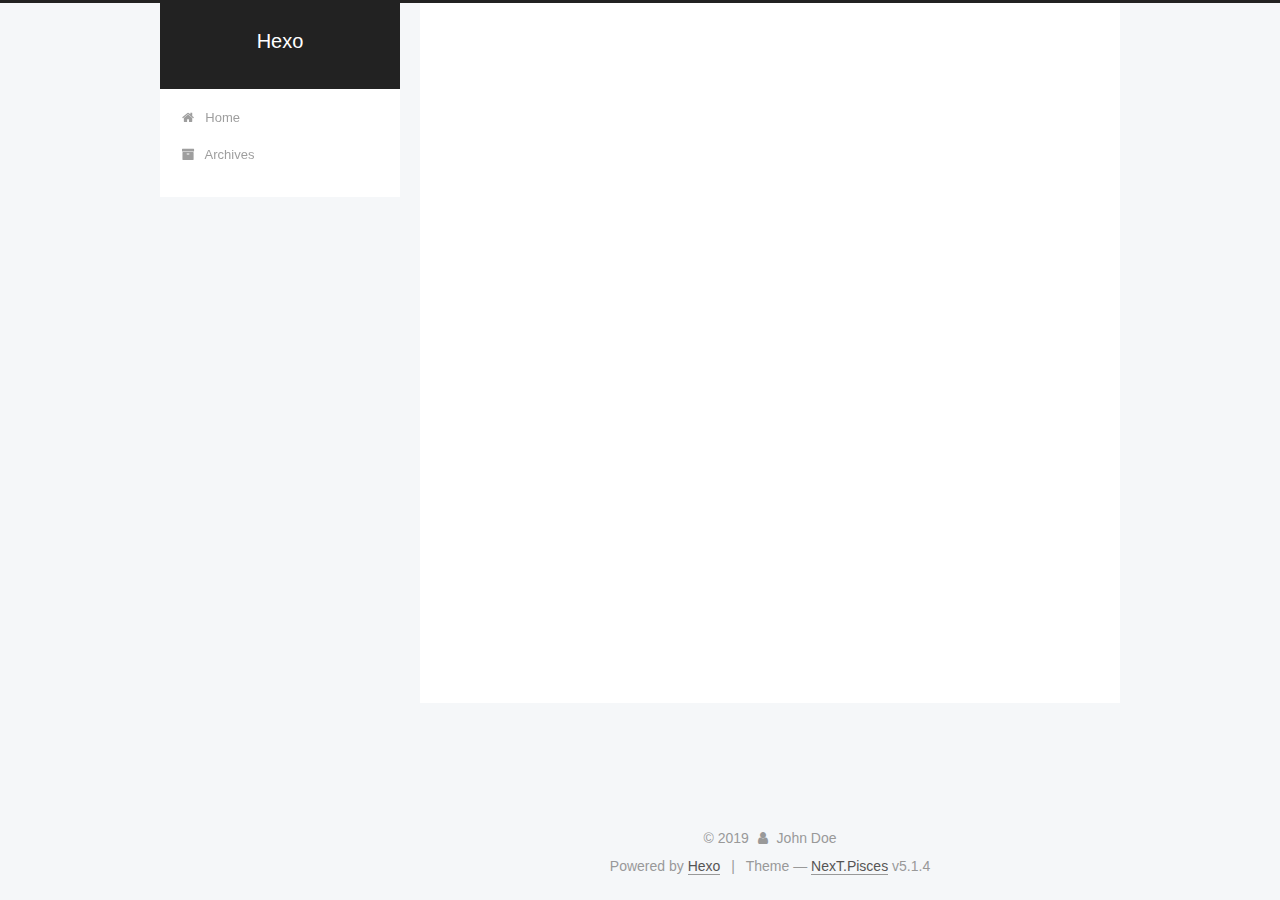
==== commit 4c3ab921: "Site updated: 2019-07-23 14:43:45" ====
--- a/archives/index.html
+++ b/archives/index.html
@@ -5,7 +5,7 @@
   
 
 
-<html class="theme-next muse use-motion" lang>
+<html class="theme-next pisces use-motion" lang>
 <head><meta name="generator" content="Hexo 3.9.0">
   <meta charset="UTF-8">
 <meta http-equiv="X-UA-Compatible" content="IE=edge">
@@ -93,7 +93,7 @@
   var NexT = window.NexT || {};
   var CONFIG = {
     root: '/',
-    scheme: 'Muse',
+    scheme: 'Pisces',
     version: '5.1.4',
     sidebar: {"position":"left","display":"post","offset":12,"b2t":false,"scrollpercent":false,"onmobile":false},
     fancybox: true,
@@ -417,7 +417,7 @@
 
 
 
-  <div class="theme-info">Theme &mdash; <a class="theme-link" target="_blank" href="https://github.com/iissnan/hexo-theme-next">NexT.Muse</a> v5.1.4</div>
+  <div class="theme-info">Theme &mdash; <a class="theme-link" target="_blank" href="https://github.com/iissnan/hexo-theme-next">NexT.Pisces</a> v5.1.4</div>
 
 
 
@@ -517,6 +517,13 @@
   
   
 
+
+  <script type="text/javascript" src="/js/src/affix.js?v=5.1.4"></script>
+
+  <script type="text/javascript" src="/js/src/schemes/pisces.js?v=5.1.4"></script>
+
+
+
   
 
   
--- a/css/main.css
+++ b/css/main.css
@@ -189,7 +189,7 @@
   font-size: 14px;
   line-height: 2;
   color: #555;
-  background: #fff;
+  background: #f5f7f9;
 }
 @media (max-width: 767px) {
   body {
@@ -653,8 +653,8 @@
 @media (min-width: 992px) {
   .full-image.full-image.full-image.full-image {
     max-width: none;
-    width: 110%;
-    margin: 25px -5%;
+    width: 118%;
+    margin: 0 -9%;
   }
 }
 .blockquote-center,
@@ -940,11 +940,11 @@
   display: inline-block;
   padding: 0 20px;
   font-size: 14px;
-  color: #fff;
-  background: #222;
-  border: 2px solid #222;
+  color: #555;
+  background: #fff;
+  border: 2px solid #555;
   text-decoration: none;
-  border-radius: 0;
+  border-radius: 2px;
   transition-property: background-color;
   transition-duration: 0.2s;
   transition-timing-function: ease-in-out;
@@ -953,8 +953,8 @@
 }
 .btn:hover {
   border-color: #222;
-  color: #222;
-  background: #fff;
+  color: #fff;
+  background: #222;
 }
 .btn +.btn {
   margin: 0 0 8px 8px;
@@ -1066,7 +1066,7 @@
   width: 24px;
   background: #222;
   font-size: 12px;
-  opacity: 1;
+  opacity: 0.6;
   color: #fff;
   cursor: pointer;
   text-align: center;
@@ -1087,7 +1087,7 @@
   }
 }
 .back-to-top.back-to-top-on {
-  bottom: 19px;
+  bottom: 30px;
 }
 .header {
   background: transparent;
@@ -1136,7 +1136,7 @@
 .site-subtitle {
   margin-top: 10px;
   font-size: 13px;
-  color: #999;
+  color: #ddd;
 }
 .use-motion .brand {
   opacity: 0;
@@ -1209,7 +1209,8 @@
   transition-timing-function: ease-in-out;
   transition-delay: 0s;
 }
-.menu .menu-item a:hover {
+.menu .menu-item a:hover,
+.menu-item-active a {
   border-bottom-color: #222;
 }
 .menu .menu-item .fa {
@@ -1738,20 +1739,20 @@
   display: block;
   margin: 0 auto;
   padding: 2px;
-  max-width: 96px;
+  max-width: 120px;
   height: auto;
-  border: 2px solid #333;
+  border: 1px solid #eee;
 }
 .site-author-name {
-  margin: 5px 0 0;
+  margin: 0;
   text-align: center;
-  color: #f5f5f5;
-  font-weight: normal;
+  color: #222;
+  font-weight: 600;
 }
 .site-description {
-  margin-top: 5px;
+  margin-top: 0;
   text-align: center;
-  font-size: 14px;
+  font-size: 13px;
   color: #999;
 }
 .site-state {
@@ -1763,7 +1764,7 @@
 .site-state-item {
   display: inline-block;
   padding: 0 15px;
-  border-left: 1px solid #333;
+  border-left: 1px solid #eee;
 }
 .site-state-item:first-child {
   border-left: none;
@@ -1776,11 +1777,11 @@
   text-align: center;
   color: inherit;
   font-weight: 600;
-  font-size: 18px;
+  font-size: 16px;
 }
 .site-state-item-name {
   font-size: 13px;
-  color: inherit;
+  color: #999;
 }
 .feed-link {
   margin-top: 20px;
@@ -1822,7 +1823,7 @@
   width: 4px;
   height: 4px;
   border-radius: 50%;
-  background: #ff24ff;
+  background: #cdb37a;
 }
 .links-of-blogroll {
   font-size: 13px;
@@ -1860,7 +1861,7 @@
   color: #555;
 }
 .sidebar-nav li:hover {
-  color: #f5f5f5;
+  color: #fc6423;
 }
 .page-post-detail .sidebar-nav-toc {
   padding: 0 5px;
@@ -1869,11 +1870,11 @@
   margin-left: 10px;
 }
 .sidebar-nav .sidebar-nav-active {
-  color: #87daff;
-  border-bottom-color: #87daff;
+  color: #fc6423;
+  border-bottom-color: #fc6423;
 }
 .sidebar-nav .sidebar-nav-active:hover {
-  color: #87daff;
+  color: #fc6423;
 }
 .sidebar-panel {
   display: none;
@@ -1906,12 +1907,12 @@
   transition-timing-function: ease-in-out;
   transition-delay: 0s;
   transition-property: all;
-  color: #999;
-  border-bottom-color: #555;
+  color: #666;
+  border-bottom-color: #ccc;
 }
 .post-toc ol a:hover {
-  color: #ccc;
-  border-bottom-color: #ccc;
+  color: #000;
+  border-bottom-color: #000;
 }
 .post-toc .nav-item {
   overflow: hidden;
@@ -1933,14 +1934,14 @@
   display: block;
 }
 .post-toc .nav .active > a {
-  color: #87daff;
-  border-bottom-color: #87daff;
+  color: #fc6423;
+  border-bottom-color: #fc6423;
 }
 .post-toc .nav .active-current > a {
-  color: #87daff;
+  color: #fc6423;
 }
 .post-toc .nav .active-current > a:hover {
-  color: #87daff;
+  color: #fc6423;
 }
 .footer {
   font-size: 14px;
@@ -2345,6 +2346,16 @@
   transform: translate(-50%, -50%);
   color: #ccc;
 }
+@media (min-width: 768px) and (max-width: 991px) {
+  .busuanzi-count {
+    width: auto;
+  }
+}
+@media (max-width: 767px) {
+  .busuanzi-count {
+    width: auto;
+  }
+}
 .site-uv,
 .site-pv,
 .page-pv {
@@ -2580,83 +2591,403 @@
   }
 }
 .page-post-detail .sidebar-toggle-line {
-  background: #87daff;
+  background: #fc6423;
 }
 .page-post-detail .comments {
   overflow: hidden;
 }
-@media (max-width: 767px) {
-  .header-inner,
-  .container .main-inner,
+.header {
+  position: relative;
+  margin: 0 auto;
+  width: 960px;
+}
+@media (min-width: 768px) and (max-width: 991px) {
+  .header {
+    width: auto;
+  }
+}
+@media (max-width: 767px) {
+  .header {
+    width: auto;
+  }
+}
+.header-inner {
+  position: absolute;
+  top: 0;
+  overflow: hidden;
+  padding: 0;
+  width: 240px;
+  background: #fff;
+  box-shadow: initial;
+  border-radius: initial;
+}
+@media (min-width: 1600px) {
+  .container .header-inner {
+    width: 240px;
+  }
+}
+@media (min-width: 768px) and (max-width: 991px) {
+  .header-inner {
+    position: relative;
+    width: auto;
+    border-radius: initial;
+  }
+}
+@media (max-width: 767px) {
+  .header-inner {
+    position: relative;
+    width: auto;
+    border-radius: initial;
+  }
+}
+.main:before,
+.main:after {
+  content: " ";
+  display: table;
+}
+.main:after {
+  clear: both;
+}
+@media (min-width: 768px) and (max-width: 991px) {
+  .main {
+    padding-bottom: 100px;
+  }
+}
+@media (max-width: 767px) {
+  .main {
+    padding-bottom: 100px;
+  }
+}
+.container .main-inner {
+  width: 960px;
+}
+@media (min-width: 768px) and (max-width: 991px) {
+  .container .main-inner {
+    width: auto;
+  }
+}
+@media (max-width: 767px) {
+  .container .main-inner {
+    width: auto;
+  }
+}
+.content-wrap {
+  float: right;
+  box-sizing: border-box;
+  padding: 40px;
+  width: 700px;
+  background: #fff;
+  min-height: 700px;
+  box-shadow: initial;
+  border-radius: initial;
+}
+@media (min-width: 768px) and (max-width: 991px) {
+  .content-wrap {
+    width: 100%;
+    padding: 20px;
+    border-radius: initial;
+  }
+}
+@media (max-width: 767px) {
+  .content-wrap {
+    width: 100%;
+    padding: 20px;
+    min-height: auto;
+    border-radius: initial;
+  }
+}
+.sidebar {
+  position: static;
+  float: left;
+  margin-top: 300px;
+  width: 240px;
+  background: #f5f7f9;
+  box-shadow: none;
+}
+@media (min-width: 768px) and (max-width: 991px) {
+  .sidebar {
+    display: none;
+  }
+}
+@media (max-width: 767px) {
+  .sidebar {
+    display: none;
+  }
+}
+.sidebar-toggle {
+  display: none;
+}
+.footer-inner {
+  width: 960px;
+  padding-left: 260px;
+}
+@media (min-width: 768px) and (max-width: 991px) {
   .footer-inner {
     width: auto;
-  }
-}
-embed {
-  display: block;
-  margin: 0px auto 25px auto;
-}
-.custom-logo .site-meta-headline {
-  text-align: center;
-}
-.custom-logo .brand {
+    padding-left: 0 !important;
+    padding-right: 0 !important;
+  }
+}
+@media (max-width: 767px) {
+  .footer-inner {
+    width: auto;
+    padding-left: 0 !important;
+    padding-right: 0 !important;
+  }
+}
+.sidebar-position-right .header-inner {
+  right: 0;
+}
+.sidebar-position-right .content-wrap {
+  float: left;
+}
+.sidebar-position-right .sidebar {
+  float: right;
+}
+.sidebar-position-right .footer-inner {
+  padding-left: 0;
+  padding-right: 260px;
+}
+.site-brand-wrapper {
+  position: relative;
+}
+.site-meta {
+  padding: 20px 0;
+  color: #fff;
+  background: #222;
+}
+@media (min-width: 768px) and (max-width: 991px) {
+  .site-meta {
+    box-shadow: 0 0 16px rgba(0,0,0,0.5);
+  }
+}
+@media (max-width: 767px) {
+  .site-meta {
+    box-shadow: 0 0 16px rgba(0,0,0,0.5);
+  }
+}
+.brand {
+  padding: 0;
   background: none;
 }
-.custom-logo .site-title {
-  margin: 10px auto 0;
-  font-size: 24px;
-  color: #222;
-}
-.custom-logo .site-title a {
-  border: none;
-}
-.custom-logo-image {
-  margin: 0 auto;
-  padding: 5px;
-  max-width: 150px;
-  background: #fff;
-}
-@media (max-width: 767px) {
-  .site-nav {
-    position: absolute;
-    left: 0;
-    top: 52px;
-    margin: 0;
-    width: 100%;
-    padding: 0;
-    background: #fff;
-    border-bottom: 1px solid #ddd;
-    z-index: 1030;
-  }
-}
-@media (max-width: 767px) {
-  .menu {
-    text-align: left;
-  }
-}
-@media (max-width: 767px) {
-  .menu .menu-item {
-    display: block;
-    margin: 0 10px;
-    vertical-align: top;
-  }
-}
-@media (max-width: 767px) {
-  .menu .menu-item br {
-    display: none;
-  }
-}
-@media (max-width: 767px) {
-  .menu .menu-item a {
-    padding: 5px 10px;
-  }
-}
-.menu .menu-item .fa {
-  margin-right: 0;
+.brand:hover {
+  color: #fff;
+}
+.site-subtitle {
+  margin: 10px 10px 0;
+  font-weight: initial;
 }
 .site-search form {
   display: none;
 }
+.site-nav {
+  border-top: none;
+}
+@media (min-width: 768px) and (max-width: 991px) {
+  .site-nav {
+    display: none !important;
+  }
+}
+@media (min-width: 768px) and (max-width: 991px) {
+  .site-nav-on {
+    display: block !important;
+  }
+}
+.menu .menu-item {
+  display: block;
+  margin: 0;
+}
+.menu .menu-item a {
+  position: relative;
+  box-sizing: border-box;
+  padding: 5px 20px;
+  text-align: left;
+  line-height: inherit;
+  transition-property: background-color;
+  transition-duration: 0.2s;
+  transition-timing-function: ease-in-out;
+  transition-delay: 0s;
+}
+.menu .menu-item a:hover,
+.menu-item-active a {
+  background: #f9f9f9;
+  border-bottom-color: #fff;
+}
+.menu .menu-item br {
+  display: none;
+}
+.menu-item-active a:after {
+  content: " ";
+  position: absolute;
+  top: 50%;
+  margin-top: -3px;
+  right: 15px;
+  width: 6px;
+  height: 6px;
+  border-radius: 50%;
+  background-color: #bbb;
+}
+.btn-bar {
+  background-color: #fff;
+}
+.site-nav-toggle {
+  left: 20px;
+  top: 50%;
+  -webkit-transform: translateY(-50%);
+  -webkit-transform: translateY(-50%);
+  -moz-transform: translateY(-50%);
+  -ms-transform: translateY(-50%);
+  -o-transform: translateY(-50%);
+  transform: translateY(-50%);
+}
+@media (min-width: 768px) and (max-width: 991px) {
+  .site-nav-toggle {
+    display: block;
+  }
+}
+.use-motion .sidebar .motion-element {
+  opacity: 1;
+}
+.sidebar {
+  margin-left: -100%;
+  right: auto;
+  bottom: auto;
+  -webkit-transform: none;
+}
+.sidebar-inner {
+  box-sizing: border-box;
+  width: 240px;
+  color: #555;
+  background: #fff;
+  box-shadow: initial;
+  border-radius: initial;
+  opacity: 0;
+}
+.sidebar-inner.affix {
+  position: fixed;
+  top: 12px;
+}
+.sidebar-inner.affix-bottom {
+  position: absolute;
+}
+.site-overview {
+  text-align: left;
+}
+.site-author:before,
+.site-author:after {
+  content: " ";
+  display: table;
+}
+.site-author:after {
+  clear: both;
+}
+.sidebar a {
+  color: #555;
+}
+.sidebar a:hover {
+  color: #222;
+}
+.site-state-item {
+  padding: 0 10px;
+}
+.links-of-author-item a:before {
+  display: none;
+}
+.links-of-author-item a {
+  border-bottom: none;
+  text-decoration: underline;
+}
+.feed-link {
+  border-top: 1px dotted #ccc;
+  border-bottom: 1px dotted #ccc;
+  text-align: center;
+}
+.feed-link a {
+  display: block;
+  color: #fc6423;
+  border: none;
+}
+.feed-link a:hover {
+  background: none;
+  color: #e34603;
+}
+.feed-link a:hover i {
+  color: #e34603;
+}
+.links-of-author {
+  display: flex;
+  flex-wrap: wrap;
+  justify-content: center;
+}
+.links-of-author-item {
+  margin: 5px 0 0;
+  width: 50%;
+}
+.links-of-author-item a {
+  max-width: 216px;
+  box-sizing: border-box;
+  display: inline-block;
+  margin-right: 0;
+  margin-bottom: 0;
+  padding: 0 5px;
+  overflow: hidden;
+  white-space: nowrap;
+  text-overflow: ellipsis;
+}
+.links-of-author-item a {
+  display: block;
+  text-decoration: none;
+}
+.links-of-author-item a:hover {
+  border-radius: 4px;
+  background: #eee;
+}
+.links-of-author-item .fa {
+  margin-right: 2px;
+  font-size: 16px;
+}
+.links-of-author-item .fa-globe {
+  font-size: 15px;
+}
+.links-of-blogroll {
+  text-align: center;
+  margin-top: 20px;
+  padding: 3px 0 0;
+  border-top: 1px dotted #ccc;
+}
+.links-of-blogroll-title {
+  margin-top: 0;
+}
+.links-of-blogroll-item {
+  padding: 0;
+}
+.links-of-blogroll-inline:before,
+.links-of-blogroll-inline:after {
+  content: " ";
+  display: table;
+}
+.links-of-blogroll-inline:after {
+  clear: both;
+}
 .links-of-blogroll-inline .links-of-blogroll-item {
-  display: inline-block;
-}
+  margin: 5px 0 0;
+  width: 50%;
+  display: inline-block;
+  width: unset;
+}
+.links-of-blogroll-inline .links-of-blogroll-item a {
+  max-width: 216px;
+  box-sizing: border-box;
+  display: inline-block;
+  margin-right: 0;
+  margin-bottom: 0;
+  padding: 0 5px;
+  overflow: hidden;
+  white-space: nowrap;
+  text-overflow: ellipsis;
+}
+@media (max-width: 767px) {
+  .post-body {
+    text-align: justify;
+  }
+}
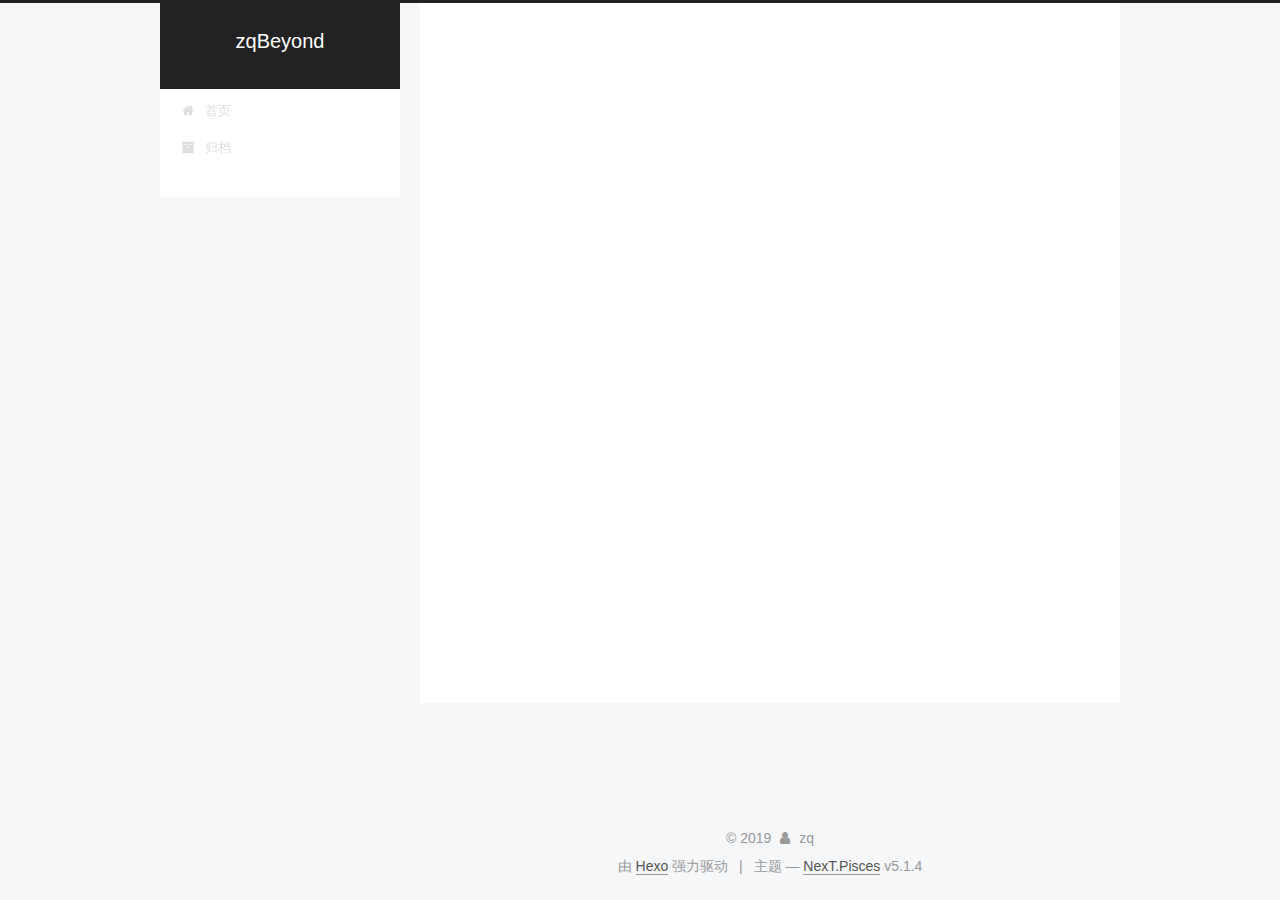
==== commit e5b87947: "Site updated: 2019-07-23 15:12:51" ====
--- a/archives/index.html
+++ b/archives/index.html
@@ -5,7 +5,7 @@
   
 
 
-<html class="theme-next pisces use-motion" lang>
+<html class="theme-next pisces use-motion" lang="zh-Hans">
 <head><meta name="generator" content="Hexo 3.9.0">
   <meta charset="UTF-8">
 <meta http-equiv="X-UA-Compatible" content="IE=edge">
@@ -79,13 +79,14 @@
 
 
 
+<meta name="keywords" content="个人博客">
 <meta property="og:type" content="website">
-<meta property="og:title" content="Hexo">
+<meta property="og:title" content="zqBeyond">
 <meta property="og:url" content="http://yoursite.com/archives/index.html">
-<meta property="og:site_name" content="Hexo">
-<meta property="og:locale" content="default">
+<meta property="og:site_name" content="zqBeyond">
+<meta property="og:locale" content="zh-Hans">
 <meta name="twitter:card" content="summary">
-<meta name="twitter:title" content="Hexo">
+<meta name="twitter:title" content="zqBeyond">
 
 
 
@@ -101,7 +102,7 @@
     motion: {"enable":true,"async":false,"transition":{"post_block":"fadeIn","post_header":"slideDownIn","post_body":"slideDownIn","coll_header":"slideLeftIn","sidebar":"slideUpIn"}},
     duoshuo: {
       userId: '0',
-      author: 'Author'
+      author: '博主'
     },
     algolia: {
       applicationID: '',
@@ -121,7 +122,7 @@
 
 
 
-  <title>Archive | Hexo</title>
+  <title>归档 | zqBeyond</title>
   
 
 
@@ -133,7 +134,7 @@
 
 </head>
 
-<body itemscope itemtype="http://schema.org/WebPage" lang="default">
+<body itemscope itemtype="http://schema.org/WebPage" lang="zh-Hans">
 
   
   
@@ -151,7 +152,7 @@
     <div class="custom-logo-site-title">
       <a href="/" class="brand" rel="start">
         <span class="logo-line-before"><i></i></span>
-        <span class="site-title">Hexo</span>
+        <span class="site-title">zqBeyond</span>
         <span class="logo-line-after"><i></i></span>
       </a>
     </div>
@@ -181,7 +182,7 @@
             
               <i class="menu-item-icon fa fa-fw fa-home"></i> <br>
             
-            Home
+            首页
           </a>
         </li>
       
@@ -191,7 +192,7 @@
             
               <i class="menu-item-icon fa fa-fw fa-archive"></i> <br>
             
-            Archives
+            归档
           </a>
         </li>
       
@@ -227,7 +228,7 @@
         
           
         
-        Um..! 2 posts in total. Keep on posting.
+        嗯..! 目前共计 2 篇日志。 继续努力。
       </span>
 
       
@@ -347,7 +348,7 @@
         <div class="site-overview">
           <div class="site-author motion-element" itemprop="author" itemscope itemtype="http://schema.org/Person">
             
-              <p class="site-author-name" itemprop="name">John Doe</p>
+              <p class="site-author-name" itemprop="name">zq</p>
               <p class="site-description motion-element" itemprop="description"></p>
           </div>
 
@@ -359,7 +360,7 @@
                 <a href="/archives/">
               
                   <span class="site-state-item-count">2</span>
-                  <span class="site-state-item-name">posts</span>
+                  <span class="site-state-item-name">日志</span>
                 </a>
               </div>
             
@@ -403,13 +404,13 @@
   <span class="with-love">
     <i class="fa fa-user"></i>
   </span>
-  <span class="author" itemprop="copyrightHolder">John Doe</span>
+  <span class="author" itemprop="copyrightHolder">zq</span>
 
   
 </div>
 
 
-  <div class="powered-by">Powered by <a class="theme-link" target="_blank" href="https://hexo.io">Hexo</a></div>
+  <div class="powered-by">由 <a class="theme-link" target="_blank" href="https://hexo.io">Hexo</a> 强力驱动</div>
 
 
 
@@ -417,7 +418,7 @@
 
 
 
-  <div class="theme-info">Theme &mdash; <a class="theme-link" target="_blank" href="https://github.com/iissnan/hexo-theme-next">NexT.Pisces</a> v5.1.4</div>
+  <div class="theme-info">主题 &mdash; <a class="theme-link" target="_blank" href="https://github.com/iissnan/hexo-theme-next">NexT.Pisces</a> v5.1.4</div>
 
 
 
--- a/css/main.css
+++ b/css/main.css
@@ -1823,7 +1823,7 @@
   width: 4px;
   height: 4px;
   border-radius: 50%;
-  background: #cdb37a;
+  background: #e5d158;
 }
 .links-of-blogroll {
   font-size: 13px;
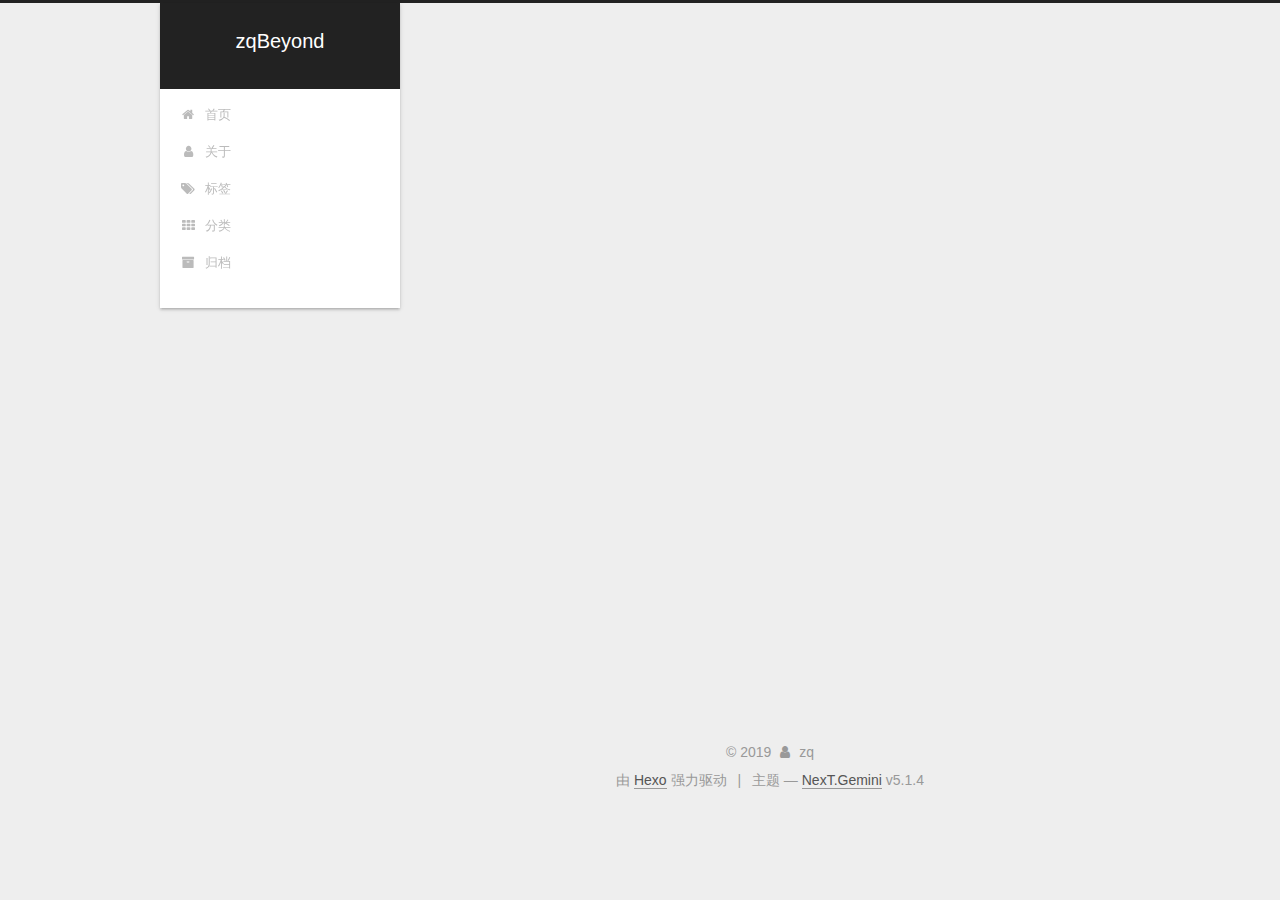
==== commit 49ef0499: "Site updated: 2019-07-23 16:23:28" ====
--- a/archives/index.html
+++ b/archives/index.html
@@ -5,7 +5,7 @@
   
 
 
-<html class="theme-next pisces use-motion" lang="zh-Hans">
+<html class="theme-next gemini use-motion" lang="zh-Hans">
 <head><meta name="generator" content="Hexo 3.9.0">
   <meta charset="UTF-8">
 <meta http-equiv="X-UA-Compatible" content="IE=edge">
@@ -94,7 +94,7 @@
   var NexT = window.NexT || {};
   var CONFIG = {
     root: '/',
-    scheme: 'Pisces',
+    scheme: 'Gemini',
     version: '5.1.4',
     sidebar: {"position":"left","display":"post","offset":12,"b2t":false,"scrollpercent":false,"onmobile":false},
     fancybox: true,
@@ -187,6 +187,36 @@
         </li>
       
         
+        <li class="menu-item menu-item-about">
+          <a href="/about/" rel="section">
+            
+              <i class="menu-item-icon fa fa-fw fa-user"></i> <br>
+            
+            关于
+          </a>
+        </li>
+      
+        
+        <li class="menu-item menu-item-tags">
+          <a href="/tags/" rel="section">
+            
+              <i class="menu-item-icon fa fa-fw fa-tags"></i> <br>
+            
+            标签
+          </a>
+        </li>
+      
+        
+        <li class="menu-item menu-item-categories">
+          <a href="/categories/" rel="section">
+            
+              <i class="menu-item-icon fa fa-fw fa-th"></i> <br>
+            
+            分类
+          </a>
+        </li>
+      
+        
         <li class="menu-item menu-item-archives">
           <a href="/archives/" rel="section">
             
@@ -380,6 +410,40 @@
 
           
           
+            <div class="links-of-blogroll motion-element links-of-blogroll-block">
+              <div class="links-of-blogroll-title">
+                <i class="fa  fa-fw fa-link"></i>
+                Links
+              </div>
+              <ul class="links-of-blogroll-list">
+                
+                  <li class="links-of-blogroll-item">
+                    <a href="http://www.st.com" title="ST" target="_blank">ST</a>
+                  </li>
+                
+                  <li class="links-of-blogroll-item">
+                    <a href="https://www.nxp.com/cn" title="NXP" target="_blank">NXP</a>
+                  </li>
+                
+                  <li class="links-of-blogroll-item">
+                    <a href="http://www.keil.com" title="Keil" target="_blank">Keil</a>
+                  </li>
+                
+                  <li class="links-of-blogroll-item">
+                    <a href="http://www.iar.com" title="IAR" target="_blank">IAR</a>
+                  </li>
+                
+                  <li class="links-of-blogroll-item">
+                    <a href="https://www.micrium.com" title="uCOS" target="_blank">uCOS</a>
+                  </li>
+                
+                  <li class="links-of-blogroll-item">
+                    <a href="http://www.freertos.org" title="FreeRTOS" target="_blank">FreeRTOS</a>
+                  </li>
+                
+              </ul>
+            </div>
+          
 
           
 
@@ -418,7 +482,7 @@
 
 
 
-  <div class="theme-info">主题 &mdash; <a class="theme-link" target="_blank" href="https://github.com/iissnan/hexo-theme-next">NexT.Pisces</a> v5.1.4</div>
+  <div class="theme-info">主题 &mdash; <a class="theme-link" target="_blank" href="https://github.com/iissnan/hexo-theme-next">NexT.Gemini</a> v5.1.4</div>
 
 
 
--- a/css/main.css
+++ b/css/main.css
@@ -189,7 +189,7 @@
   font-size: 14px;
   line-height: 2;
   color: #555;
-  background: #f5f7f9;
+  background: #eee;
 }
 @media (max-width: 767px) {
   body {
@@ -445,7 +445,7 @@
 .header-inner {
   margin: 0 auto;
   padding: 100px 0 70px;
-  width: 700px;
+  width: calc(100% - 252px);
 }
 @media (min-width: 1600px) {
   .container .header-inner {
@@ -457,7 +457,7 @@
 }
 .main-inner {
   margin: 0 auto;
-  width: 700px;
+  width: calc(100% - 252px);
 }
 @media (min-width: 1600px) {
   .container .main-inner {
@@ -474,7 +474,7 @@
 .footer-inner {
   box-sizing: border-box;
   margin: 20px auto;
-  width: 700px;
+  width: calc(100% - 252px);
 }
 @media (min-width: 1600px) {
   .container .footer-inner {
@@ -1823,7 +1823,7 @@
   width: 4px;
   height: 4px;
   border-radius: 50%;
-  background: #e5d158;
+  background: #fff0ee;
 }
 .links-of-blogroll {
   font-size: 13px;
@@ -2346,16 +2346,6 @@
   transform: translate(-50%, -50%);
   color: #ccc;
 }
-@media (min-width: 768px) and (max-width: 991px) {
-  .busuanzi-count {
-    width: auto;
-  }
-}
-@media (max-width: 767px) {
-  .busuanzi-count {
-    width: auto;
-  }
-}
 .site-uv,
 .site-pv,
 .page-pv {
@@ -2599,7 +2589,7 @@
 .header {
   position: relative;
   margin: 0 auto;
-  width: 960px;
+  width: 75%;
 }
 @media (min-width: 768px) and (max-width: 991px) {
   .header {
@@ -2618,7 +2608,7 @@
   padding: 0;
   width: 240px;
   background: #fff;
-  box-shadow: initial;
+  box-shadow: 0 2px 2px 0 rgba(0,0,0,0.12), 0 3px 1px -2px rgba(0,0,0,0.06), 0 1px 5px 0 rgba(0,0,0,0.12);
   border-radius: initial;
 }
 @media (min-width: 1600px) {
@@ -2659,7 +2649,7 @@
   }
 }
 .container .main-inner {
-  width: 960px;
+  width: 75%;
 }
 @media (min-width: 768px) and (max-width: 991px) {
   .container .main-inner {
@@ -2675,10 +2665,10 @@
   float: right;
   box-sizing: border-box;
   padding: 40px;
-  width: 700px;
+  width: calc(100% - 252px);
   background: #fff;
   min-height: 700px;
-  box-shadow: initial;
+  box-shadow: 0 2px 2px 0 rgba(0,0,0,0.12), 0 3px 1px -2px rgba(0,0,0,0.06), 0 1px 5px 0 rgba(0,0,0,0.12);
   border-radius: initial;
 }
 @media (min-width: 768px) and (max-width: 991px) {
@@ -2701,7 +2691,7 @@
   float: left;
   margin-top: 300px;
   width: 240px;
-  background: #f5f7f9;
+  background: #eee;
   box-shadow: none;
 }
 @media (min-width: 768px) and (max-width: 991px) {
@@ -2718,7 +2708,7 @@
   display: none;
 }
 .footer-inner {
-  width: 960px;
+  width: 75%;
   padding-left: 260px;
 }
 @media (min-width: 768px) and (max-width: 991px) {
@@ -2859,7 +2849,7 @@
   width: 240px;
   color: #555;
   background: #fff;
-  box-shadow: initial;
+  box-shadow: 0 2px 2px 0 rgba(0,0,0,0.12), 0 3px 1px -2px rgba(0,0,0,0.06), 0 1px 5px 0 rgba(0,0,0,0.12), 0 -1px 0.5px 0 rgba(0,0,0,0.09);
   border-radius: initial;
   opacity: 0;
 }
@@ -2986,8 +2976,148 @@
   white-space: nowrap;
   text-overflow: ellipsis;
 }
-@media (max-width: 767px) {
-  .post-body {
-    text-align: justify;
-  }
-}
+.content-wrap {
+  padding: initial;
+  background: initial;
+  box-shadow: initial;
+  border-radius: initial;
+}
+.post-block {
+  padding: 40px;
+  background: #fff;
+  box-shadow: 0 2px 2px 0 rgba(0,0,0,0.12), 0 3px 1px -2px rgba(0,0,0,0.06), 0 1px 5px 0 rgba(0,0,0,0.12);
+  border-radius: initial;
+}
+#posts > article + article .post-block {
+  margin-top: 12px;
+  box-shadow: 0 2px 2px 0 rgba(0,0,0,0.12), 0 3px 1px -2px rgba(0,0,0,0.06), 0 1px 5px 0 rgba(0,0,0,0.12), 0 -1px 0.5px 0 rgba(0,0,0,0.09);
+  border-radius: initial;
+}
+.comments {
+  padding: 40px;
+  margin: initial;
+  margin-top: 12px;
+  background: #fff;
+  box-shadow: 0 2px 2px 0 rgba(0,0,0,0.12), 0 3px 1px -2px rgba(0,0,0,0.06), 0 1px 5px 0 rgba(0,0,0,0.12), 0 -1px 0.5px 0 rgba(0,0,0,0.09);
+  border-radius: initial;
+}
+.posts-expand {
+  padding-top: initial;
+}
+.post-nav-divider {
+  width: 4%;
+}
+.post-nav-item {
+  width: 48%;
+}
+.post-eof,
+.post-spread {
+  display: none !important;
+}
+.pagination {
+  margin: 12px 0 0;
+  border-top: initial;
+  background: #fff;
+  box-shadow: 0 2px 2px 0 rgba(0,0,0,0.12), 0 3px 1px -2px rgba(0,0,0,0.06), 0 1px 5px 0 rgba(0,0,0,0.12), 0 -1px 0.5px 0 rgba(0,0,0,0.09);
+  border-radius: initial;
+  padding: 10px 0 10px;
+}
+.pagination .prev,
+.pagination .next,
+.pagination .page-number {
+  margin-bottom: initial;
+  top: initial;
+}
+.main {
+  padding-bottom: initial;
+}
+.footer {
+  bottom: auto;
+}
+.post-header h1,
+.post-header h2 {
+  margin: initial;
+}
+.posts-expand .post-title-link {
+  line-height: inherit;
+}
+.posts-expand .post-title {
+  font-size: 1.7em;
+}
+.post-body h1 {
+  font-size: 1.6em;
+  border-bottom: 1px solid #eee;
+}
+.post-body h2 {
+  font-size: 1.45em;
+  border-bottom: 1px solid #eee;
+}
+.post-body h3 {
+  font-size: 1.3em;
+  border-bottom: 1px dotted #eee;
+}
+.post-body h4 {
+  font-size: 1.2em;
+}
+.post-body h5 {
+  font-size: 1.07em;
+}
+.post-body h6 {
+  font-size: 1.03em;
+}
+@media (min-width: 768px) and (max-width: 991px) {
+  .content-wrap {
+    padding: 10px;
+  }
+  .posts-expand {
+    margin: initial;
+  }
+  .posts-expand .post-button {
+    margin-top: 20px;
+  }
+  .post-block {
+    padding: 20px;
+    box-shadow: 0 2px 2px 0 rgba(0,0,0,0.12), 0 3px 1px -2px rgba(0,0,0,0.06), 0 1px 5px 0 rgba(0,0,0,0.12), 0 -1px 0.5px 0 rgba(0,0,0,0.09);
+    border-radius: initial;
+  }
+  #posts > article + article .post-block {
+    margin-top: 10px;
+  }
+  .comments {
+    margin-top: 10px;
+    padding: 10px 20px;
+  }
+  .pagination {
+    margin: 10px 0 0;
+  }
+}
+@media (max-width: 767px) {
+  .content-wrap {
+    padding: 8px;
+  }
+  .posts-expand {
+    margin: initial;
+  }
+  .posts-expand .post-button {
+    margin-top: 12px;
+  }
+  .posts-expand img {
+    padding: initial !important;
+  }
+  .post-block {
+    padding: 12px;
+    min-height: auto;
+    box-shadow: 0 2px 2px 0 rgba(0,0,0,0.12), 0 3px 1px -2px rgba(0,0,0,0.06), 0 1px 5px 0 rgba(0,0,0,0.12), 0 -1px 0.5px 0 rgba(0,0,0,0.09);
+    border-radius: initial;
+  }
+  #posts > article + article .post-block {
+    margin-top: 8px;
+  }
+  .comments {
+    margin-top: 8px;
+    padding: 0 12px;
+  }
+  .pagination {
+    margin: 8px 0 0;
+  }
+}
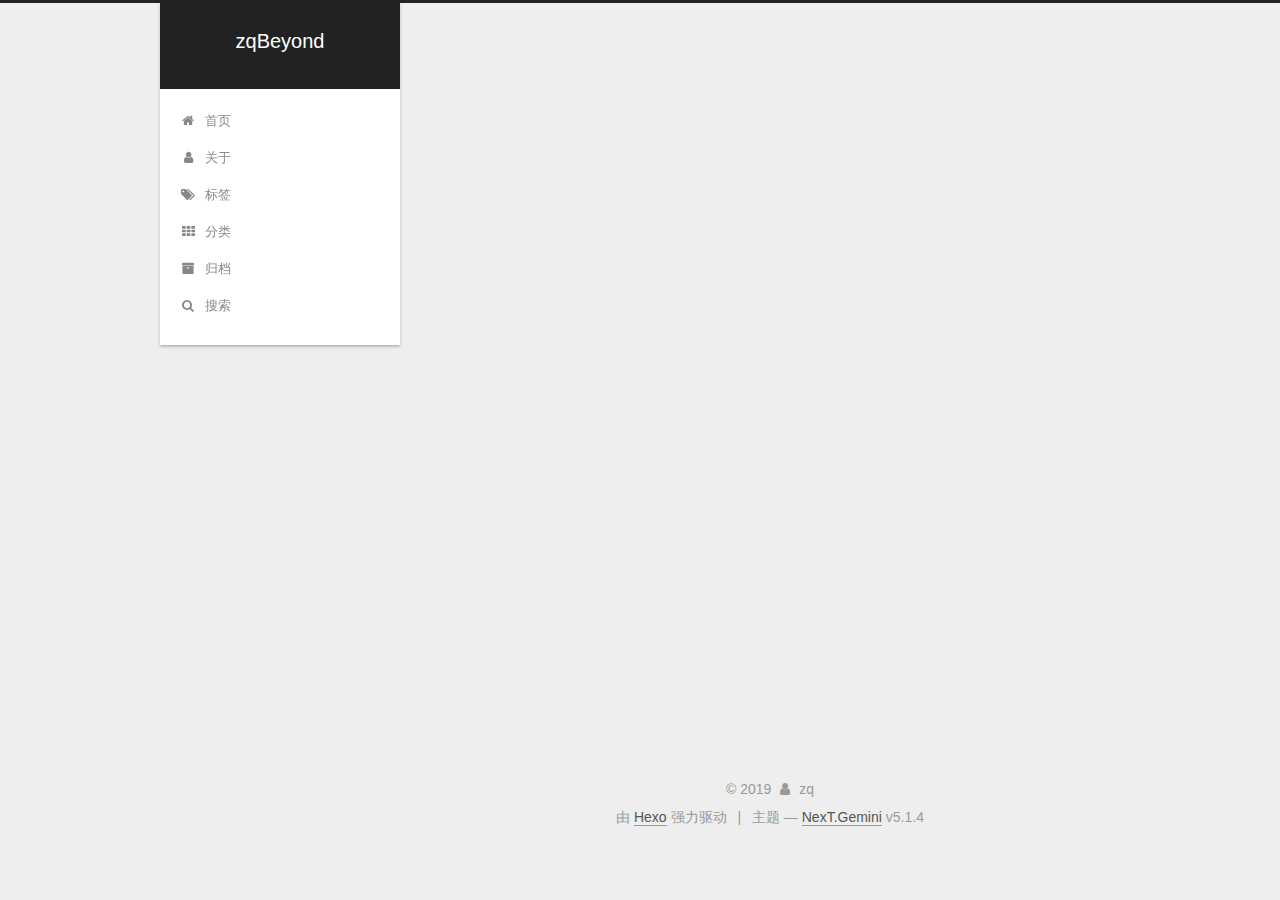
==== commit 60aaa47e: "Site updated: 2019-07-23 16:46:33" ====
--- a/archives/index.html
+++ b/archives/index.html
@@ -228,9 +228,41 @@
       
 
       
+        <li class="menu-item menu-item-search">
+          
+            <a href="javascript:;" class="popup-trigger">
+          
+            
+              <i class="menu-item-icon fa fa-search fa-fw"></i> <br>
+            
+            搜索
+          </a>
+        </li>
+      
     </ul>
   
 
+  
+    <div class="site-search">
+      
+  <div class="popup search-popup local-search-popup">
+  <div class="local-search-header clearfix">
+    <span class="search-icon">
+      <i class="fa fa-search"></i>
+    </span>
+    <span class="popup-btn-close">
+      <i class="fa fa-times-circle"></i>
+    </span>
+    <div class="local-search-input-wrapper">
+      <input autocomplete="off" placeholder="搜索..." spellcheck="false" type="text" id="local-search-input">
+    </div>
+  </div>
+  <div id="local-search-result"></div>
+</div>
+
+
+
+    </div>
   
 </nav>
 
@@ -633,6 +665,323 @@
 
   
 
+  <script type="text/javascript">
+    // Popup Window;
+    var isfetched = false;
+    var isXml = true;
+    // Search DB path;
+    var search_path = "search.xml";
+    if (search_path.length === 0) {
+      search_path = "search.xml";
+    } else if (/json$/i.test(search_path)) {
+      isXml = false;
+    }
+    var path = "/" + search_path;
+    // monitor main search box;
+
+    var onPopupClose = function (e) {
+      $('.popup').hide();
+      $('#local-search-input').val('');
+      $('.search-result-list').remove();
+      $('#no-result').remove();
+      $(".local-search-pop-overlay").remove();
+      $('body').css('overflow', '');
+    }
+
+    function proceedsearch() {
+      $("body")
+        .append('<div class="search-popup-overlay local-search-pop-overlay"></div>')
+        .css('overflow', 'hidden');
+      $('.search-popup-overlay').click(onPopupClose);
+      $('.popup').toggle();
+      var $localSearchInput = $('#local-search-input');
+      $localSearchInput.attr("autocapitalize", "none");
+      $localSearchInput.attr("autocorrect", "off");
+      $localSearchInput.focus();
+    }
+
+    // search function;
+    var searchFunc = function(path, search_id, content_id) {
+      'use strict';
+
+      // start loading animation
+      $("body")
+        .append('<div class="search-popup-overlay local-search-pop-overlay">' +
+          '<div id="search-loading-icon">' +
+          '<i class="fa fa-spinner fa-pulse fa-5x fa-fw"></i>' +
+          '</div>' +
+          '</div>')
+        .css('overflow', 'hidden');
+      $("#search-loading-icon").css('margin', '20% auto 0 auto').css('text-align', 'center');
+
+      $.ajax({
+        url: path,
+        dataType: isXml ? "xml" : "json",
+        async: true,
+        success: function(res) {
+          // get the contents from search data
+          isfetched = true;
+          $('.popup').detach().appendTo('.header-inner');
+          var datas = isXml ? $("entry", res).map(function() {
+            return {
+              title: $("title", this).text(),
+              content: $("content",this).text(),
+              url: $("url" , this).text()
+            };
+          }).get() : res;
+          var input = document.getElementById(search_id);
+          var resultContent = document.getElementById(content_id);
+          var inputEventFunction = function() {
+            var searchText = input.value.trim().toLowerCase();
+            var keywords = searchText.split(/[\s\-]+/);
+            if (keywords.length > 1) {
+              keywords.push(searchText);
+            }
+            var resultItems = [];
+            if (searchText.length > 0) {
+              // perform local searching
+              datas.forEach(function(data) {
+                var isMatch = false;
+                var hitCount = 0;
+                var searchTextCount = 0;
+                var title = data.title.trim();
+                var titleInLowerCase = title.toLowerCase();
+                var content = data.content.trim().replace(/<[^>]+>/g,"");
+                var contentInLowerCase = content.toLowerCase();
+                var articleUrl = decodeURIComponent(data.url);
+                var indexOfTitle = [];
+                var indexOfContent = [];
+                // only match articles with not empty titles
+                if(title != '') {
+                  keywords.forEach(function(keyword) {
+                    function getIndexByWord(word, text, caseSensitive) {
+                      var wordLen = word.length;
+                      if (wordLen === 0) {
+                        return [];
+                      }
+                      var startPosition = 0, position = [], index = [];
+                      if (!caseSensitive) {
+                        text = text.toLowerCase();
+                        word = word.toLowerCase();
+                      }
+                      while ((position = text.indexOf(word, startPosition)) > -1) {
+                        index.push({position: position, word: word});
+                        startPosition = position + wordLen;
+                      }
+                      return index;
+                    }
+
+                    indexOfTitle = indexOfTitle.concat(getIndexByWord(keyword, titleInLowerCase, false));
+                    indexOfContent = indexOfContent.concat(getIndexByWord(keyword, contentInLowerCase, false));
+                  });
+                  if (indexOfTitle.length > 0 || indexOfContent.length > 0) {
+                    isMatch = true;
+                    hitCount = indexOfTitle.length + indexOfContent.length;
+                  }
+                }
+
+                // show search results
+
+                if (isMatch) {
+                  // sort index by position of keyword
+
+                  [indexOfTitle, indexOfContent].forEach(function (index) {
+                    index.sort(function (itemLeft, itemRight) {
+                      if (itemRight.position !== itemLeft.position) {
+                        return itemRight.position - itemLeft.position;
+                      } else {
+                        return itemLeft.word.length - itemRight.word.length;
+                      }
+                    });
+                  });
+
+                  // merge hits into slices
+
+                  function mergeIntoSlice(text, start, end, index) {
+                    var item = index[index.length - 1];
+                    var position = item.position;
+                    var word = item.word;
+                    var hits = [];
+                    var searchTextCountInSlice = 0;
+                    while (position + word.length <= end && index.length != 0) {
+                      if (word === searchText) {
+                        searchTextCountInSlice++;
+                      }
+                      hits.push({position: position, length: word.length});
+                      var wordEnd = position + word.length;
+
+                      // move to next position of hit
+
+                      index.pop();
+                      while (index.length != 0) {
+                        item = index[index.length - 1];
+                        position = item.position;
+                        word = item.word;
+                        if (wordEnd > position) {
+                          index.pop();
+                        } else {
+                          break;
+                        }
+                      }
+                    }
+                    searchTextCount += searchTextCountInSlice;
+                    return {
+                      hits: hits,
+                      start: start,
+                      end: end,
+                      searchTextCount: searchTextCountInSlice
+                    };
+                  }
+
+                  var slicesOfTitle = [];
+                  if (indexOfTitle.length != 0) {
+                    slicesOfTitle.push(mergeIntoSlice(title, 0, title.length, indexOfTitle));
+                  }
+
+                  var slicesOfContent = [];
+                  while (indexOfContent.length != 0) {
+                    var item = indexOfContent[indexOfContent.length - 1];
+                    var position = item.position;
+                    var word = item.word;
+                    // cut out 100 characters
+                    var start = position - 20;
+                    var end = position + 80;
+                    if(start < 0){
+                      start = 0;
+                    }
+                    if (end < position + word.length) {
+                      end = position + word.length;
+                    }
+                    if(end > content.length){
+                      end = content.length;
+                    }
+                    slicesOfContent.push(mergeIntoSlice(content, start, end, indexOfContent));
+                  }
+
+                  // sort slices in content by search text's count and hits' count
+
+                  slicesOfContent.sort(function (sliceLeft, sliceRight) {
+                    if (sliceLeft.searchTextCount !== sliceRight.searchTextCount) {
+                      return sliceRight.searchTextCount - sliceLeft.searchTextCount;
+                    } else if (sliceLeft.hits.length !== sliceRight.hits.length) {
+                      return sliceRight.hits.length - sliceLeft.hits.length;
+                    } else {
+                      return sliceLeft.start - sliceRight.start;
+                    }
+                  });
+
+                  // select top N slices in content
+
+                  var upperBound = parseInt('1');
+                  if (upperBound >= 0) {
+                    slicesOfContent = slicesOfContent.slice(0, upperBound);
+                  }
+
+                  // highlight title and content
+
+                  function highlightKeyword(text, slice) {
+                    var result = '';
+                    var prevEnd = slice.start;
+                    slice.hits.forEach(function (hit) {
+                      result += text.substring(prevEnd, hit.position);
+                      var end = hit.position + hit.length;
+                      result += '<b class="search-keyword">' + text.substring(hit.position, end) + '</b>';
+                      prevEnd = end;
+                    });
+                    result += text.substring(prevEnd, slice.end);
+                    return result;
+                  }
+
+                  var resultItem = '';
+
+                  if (slicesOfTitle.length != 0) {
+                    resultItem += "<li><a href='" + articleUrl + "' class='search-result-title'>" + highlightKeyword(title, slicesOfTitle[0]) + "</a>";
+                  } else {
+                    resultItem += "<li><a href='" + articleUrl + "' class='search-result-title'>" + title + "</a>";
+                  }
+
+                  slicesOfContent.forEach(function (slice) {
+                    resultItem += "<a href='" + articleUrl + "'>" +
+                      "<p class=\"search-result\">" + highlightKeyword(content, slice) +
+                      "...</p>" + "</a>";
+                  });
+
+                  resultItem += "</li>";
+                  resultItems.push({
+                    item: resultItem,
+                    searchTextCount: searchTextCount,
+                    hitCount: hitCount,
+                    id: resultItems.length
+                  });
+                }
+              })
+            };
+            if (keywords.length === 1 && keywords[0] === "") {
+              resultContent.innerHTML = '<div id="no-result"><i class="fa fa-search fa-5x" /></div>'
+            } else if (resultItems.length === 0) {
+              resultContent.innerHTML = '<div id="no-result"><i class="fa fa-frown-o fa-5x" /></div>'
+            } else {
+              resultItems.sort(function (resultLeft, resultRight) {
+                if (resultLeft.searchTextCount !== resultRight.searchTextCount) {
+                  return resultRight.searchTextCount - resultLeft.searchTextCount;
+                } else if (resultLeft.hitCount !== resultRight.hitCount) {
+                  return resultRight.hitCount - resultLeft.hitCount;
+                } else {
+                  return resultRight.id - resultLeft.id;
+                }
+              });
+              var searchResultList = '<ul class=\"search-result-list\">';
+              resultItems.forEach(function (result) {
+                searchResultList += result.item;
+              })
+              searchResultList += "</ul>";
+              resultContent.innerHTML = searchResultList;
+            }
+          }
+
+          if ('auto' === 'auto') {
+            input.addEventListener('input', inputEventFunction);
+          } else {
+            $('.search-icon').click(inputEventFunction);
+            input.addEventListener('keypress', function (event) {
+              if (event.keyCode === 13) {
+                inputEventFunction();
+              }
+            });
+          }
+
+          // remove loading animation
+          $(".local-search-pop-overlay").remove();
+          $('body').css('overflow', '');
+
+          proceedsearch();
+        }
+      });
+    }
+
+    // handle and trigger popup window;
+    $('.popup-trigger').click(function(e) {
+      e.stopPropagation();
+      if (isfetched === false) {
+        searchFunc(path, 'local-search-input', 'local-search-result');
+      } else {
+        proceedsearch();
+      };
+    });
+
+    $('.popup-btn-close').click(onPopupClose);
+    $('.popup').click(function(e){
+      e.stopPropagation();
+    });
+    $(document).on('keyup', function (event) {
+      var shouldDismissSearchPopup = event.which === 27 &&
+        $('.search-popup').is(':visible');
+      if (shouldDismissSearchPopup) {
+        onPopupClose();
+      }
+    });
+  </script>
+
 
 
 
--- a/css/main.css
+++ b/css/main.css
@@ -1823,7 +1823,7 @@
   width: 4px;
   height: 4px;
   border-radius: 50%;
-  background: #fff0ee;
+  background: #e7ff08;
 }
 .links-of-blogroll {
   font-size: 13px;
